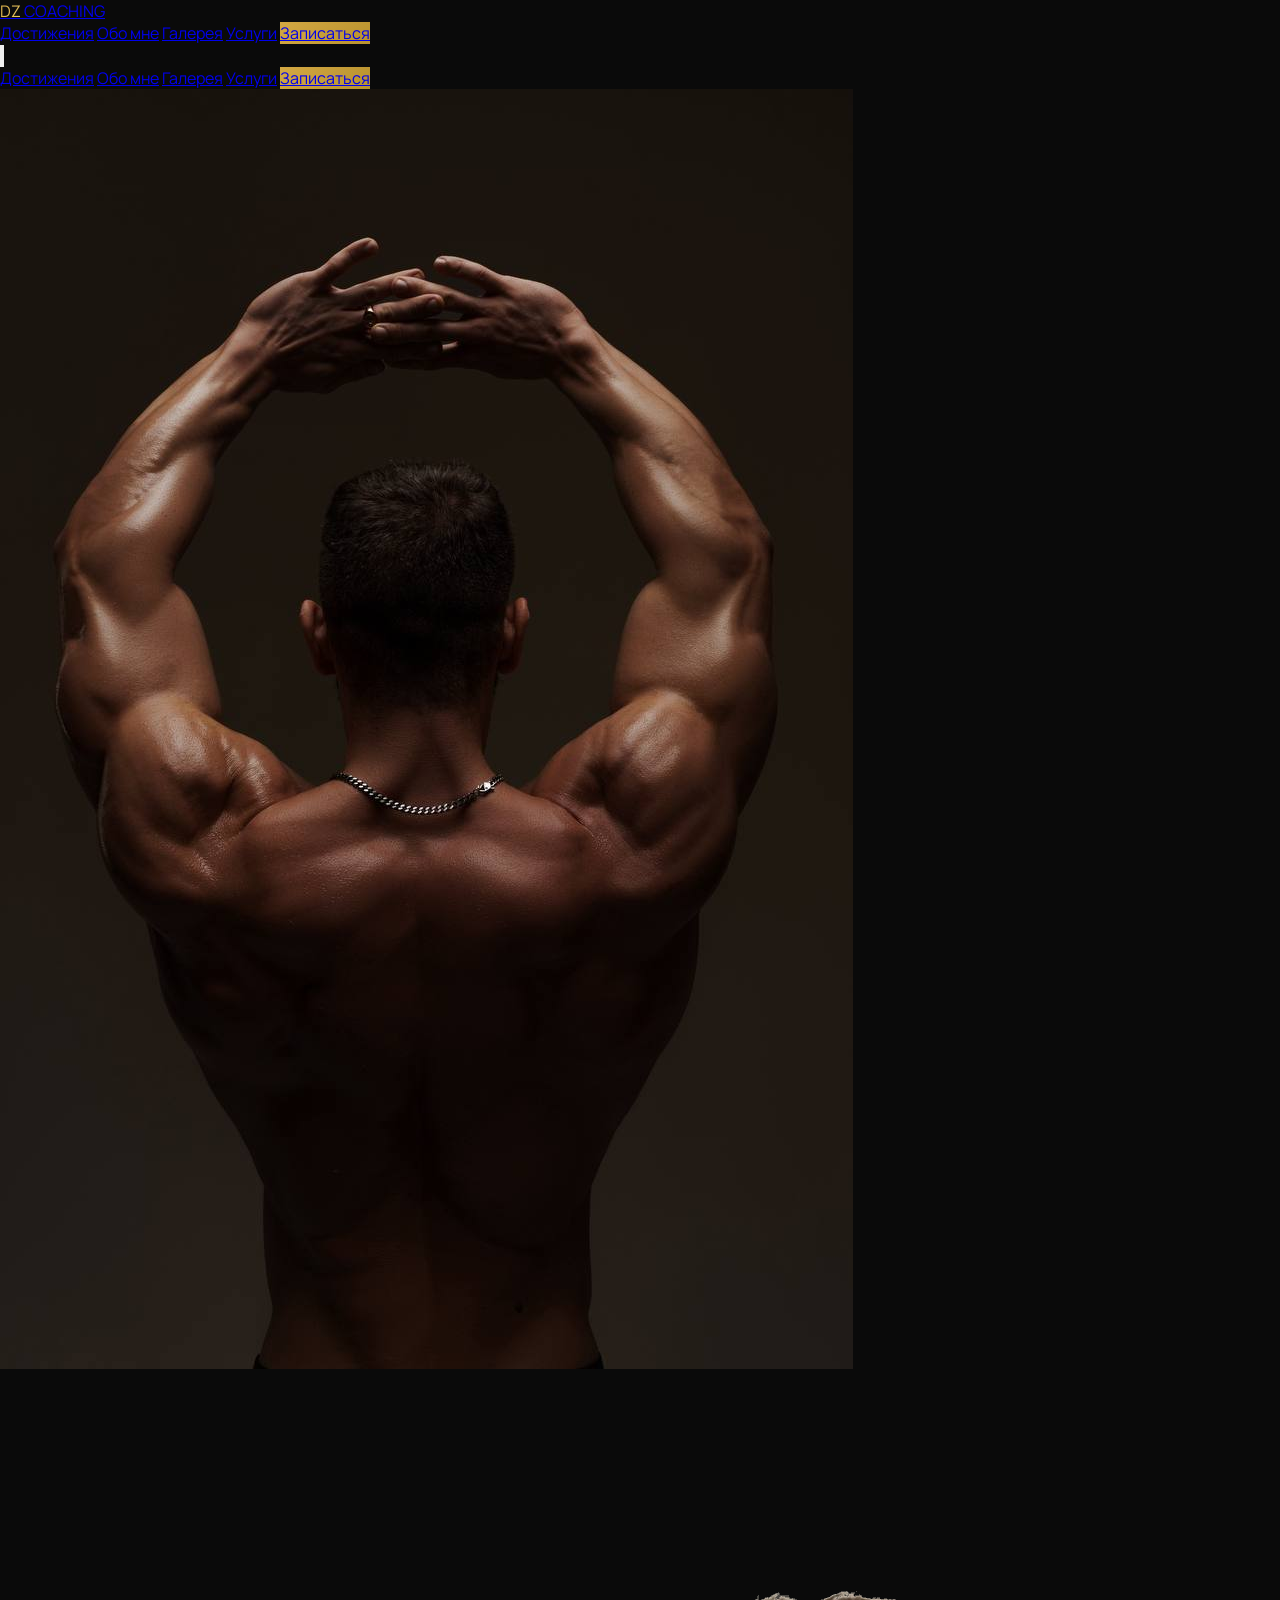
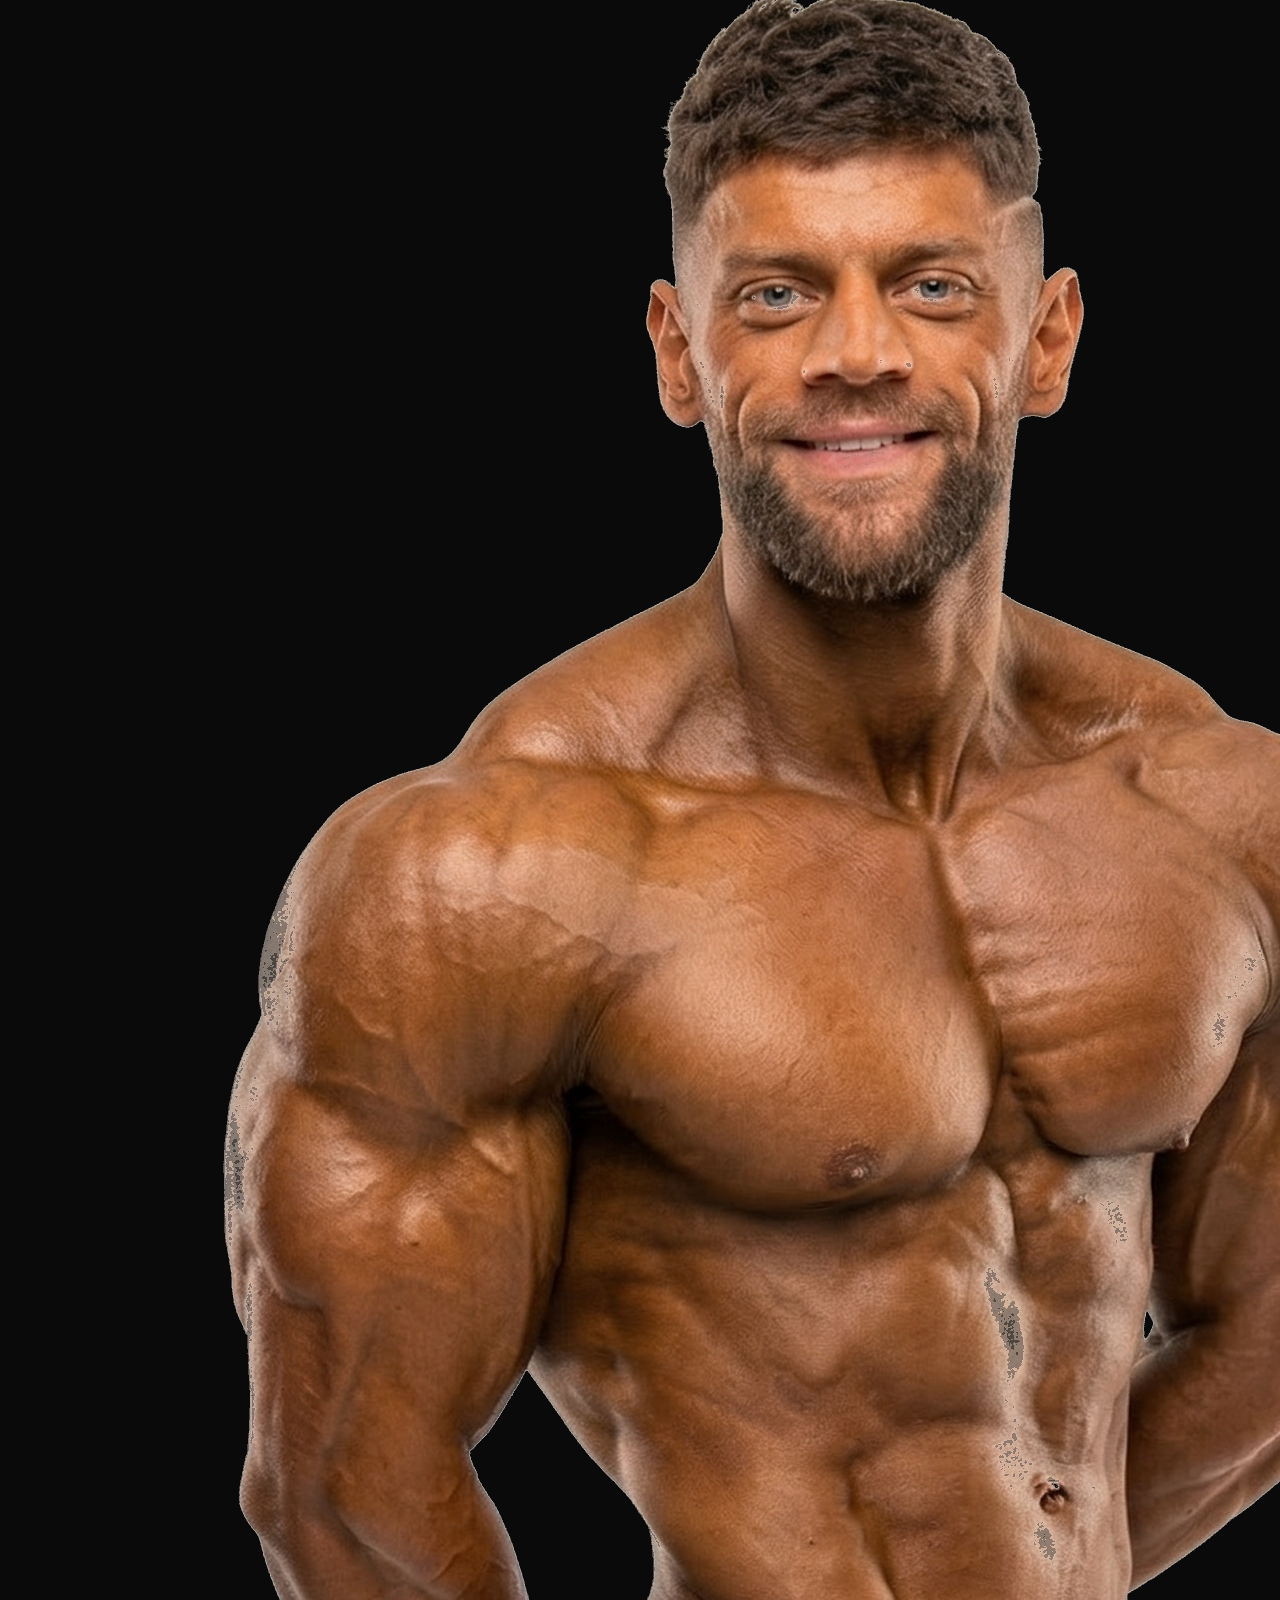
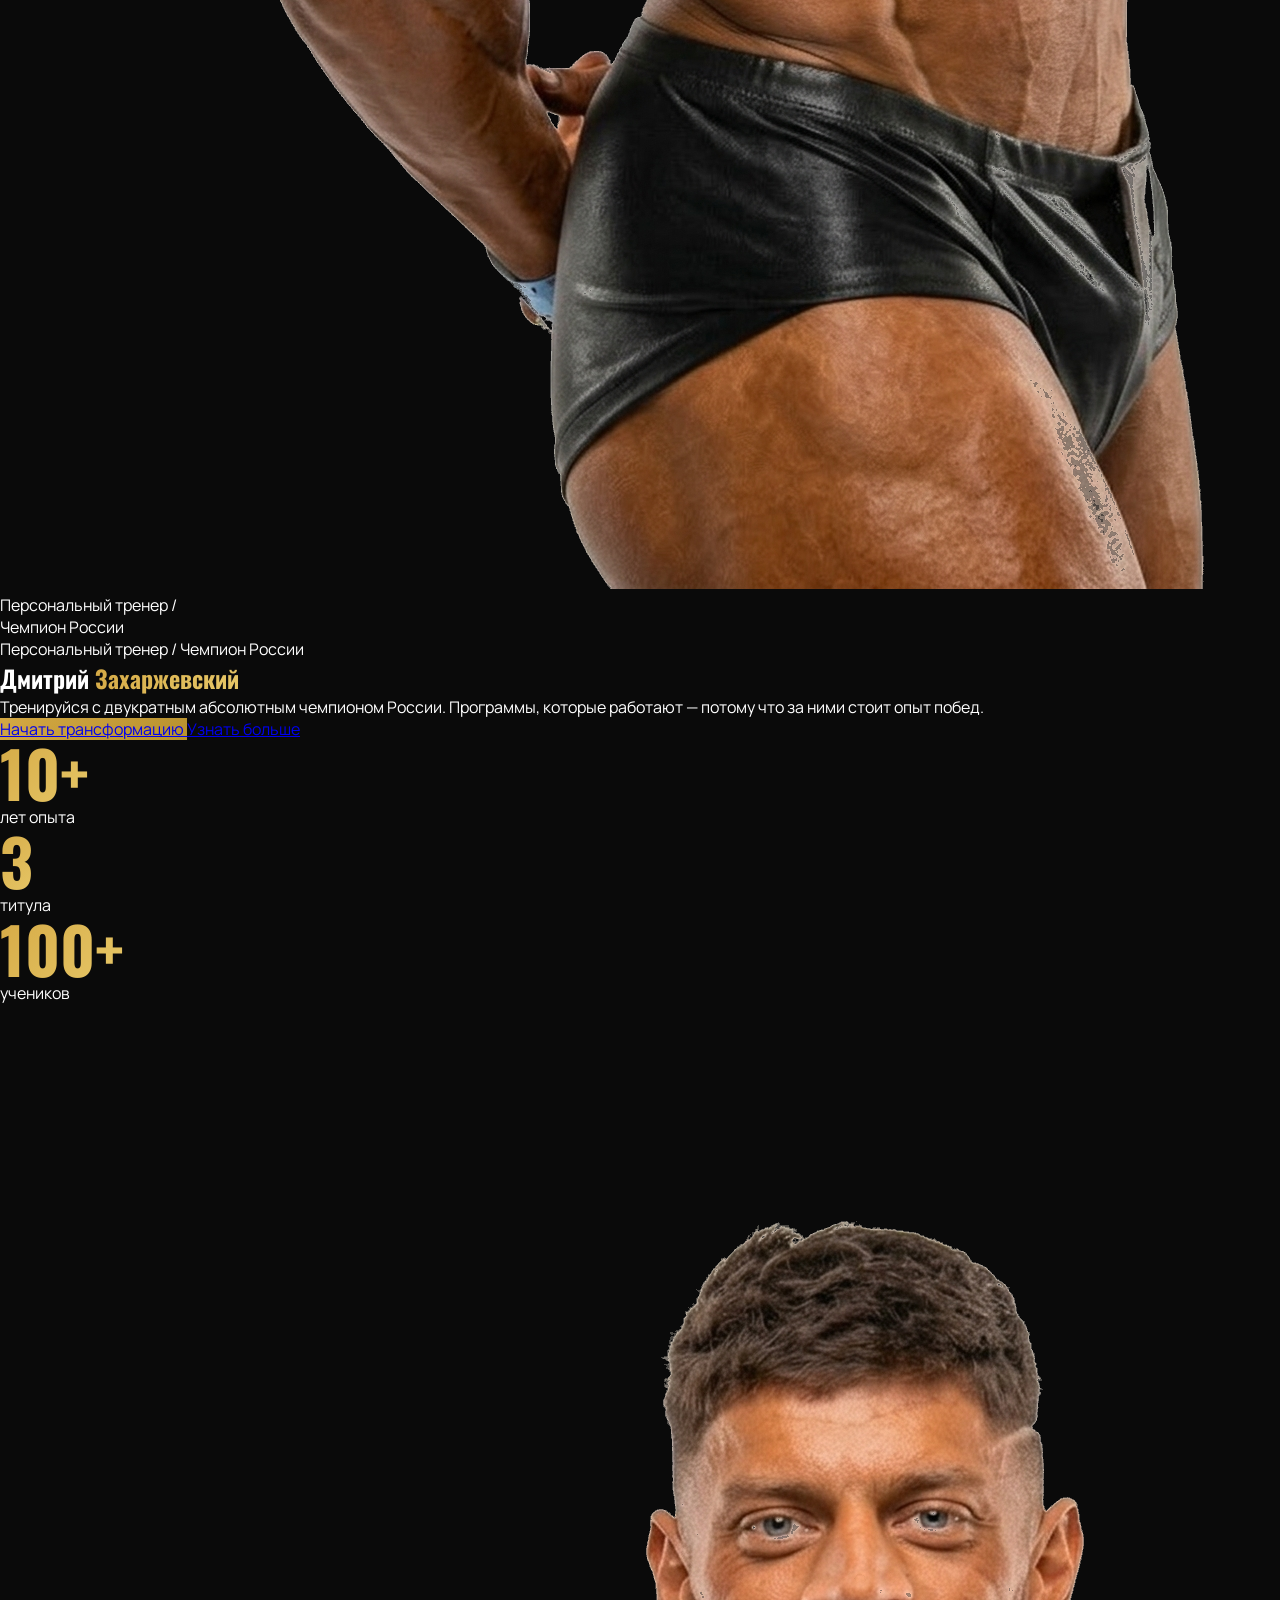
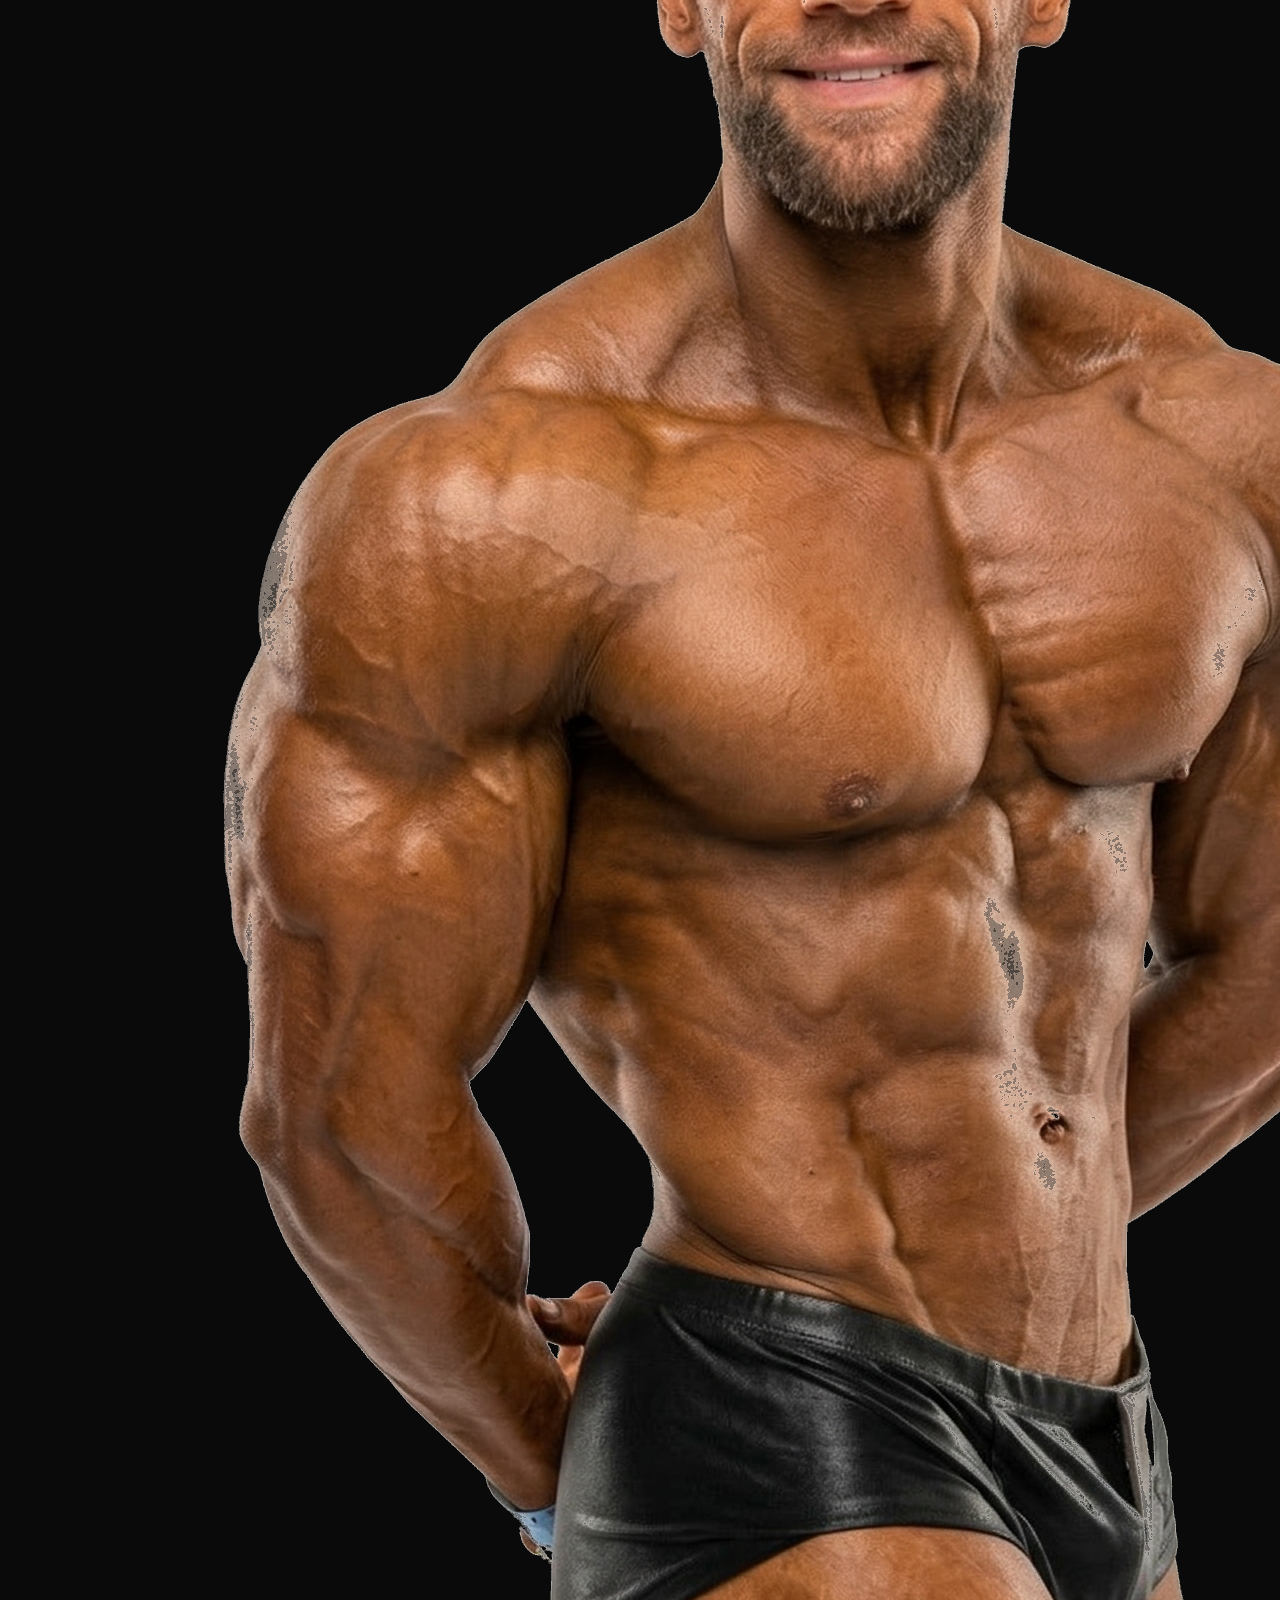
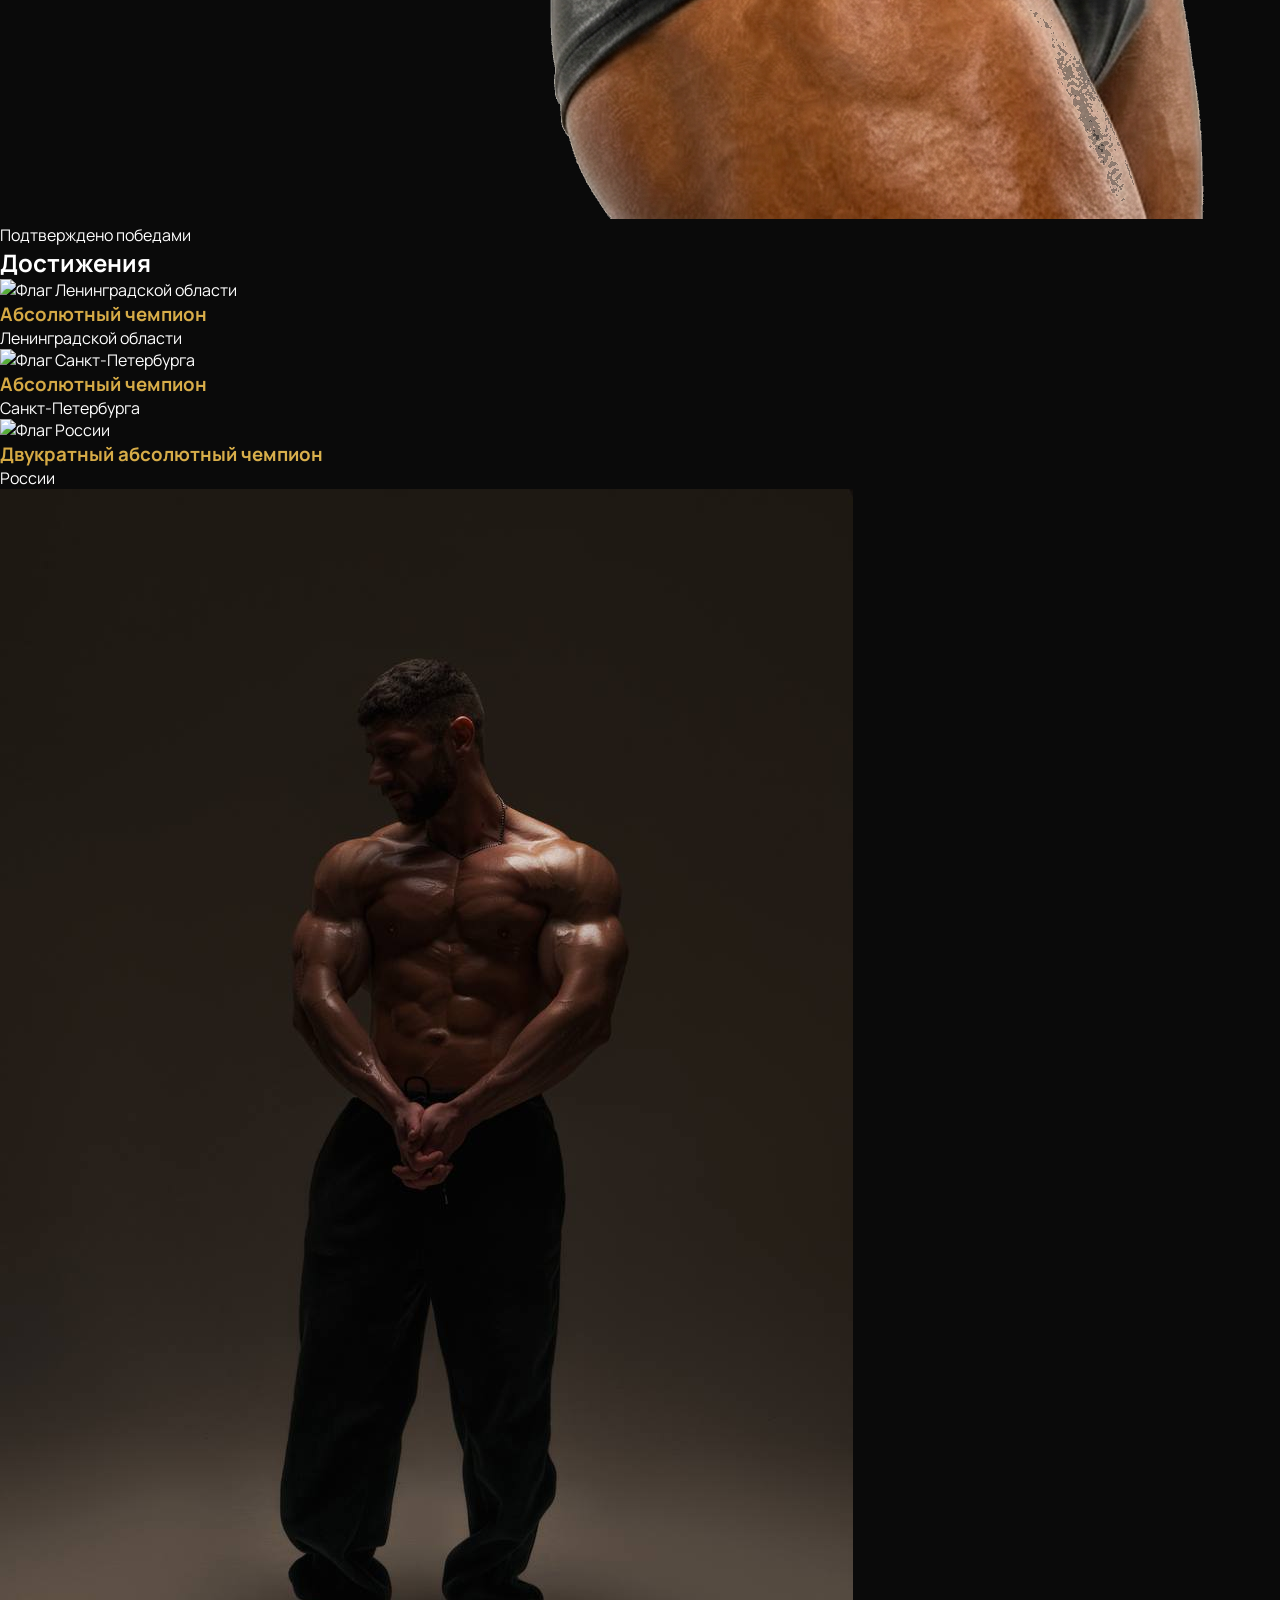
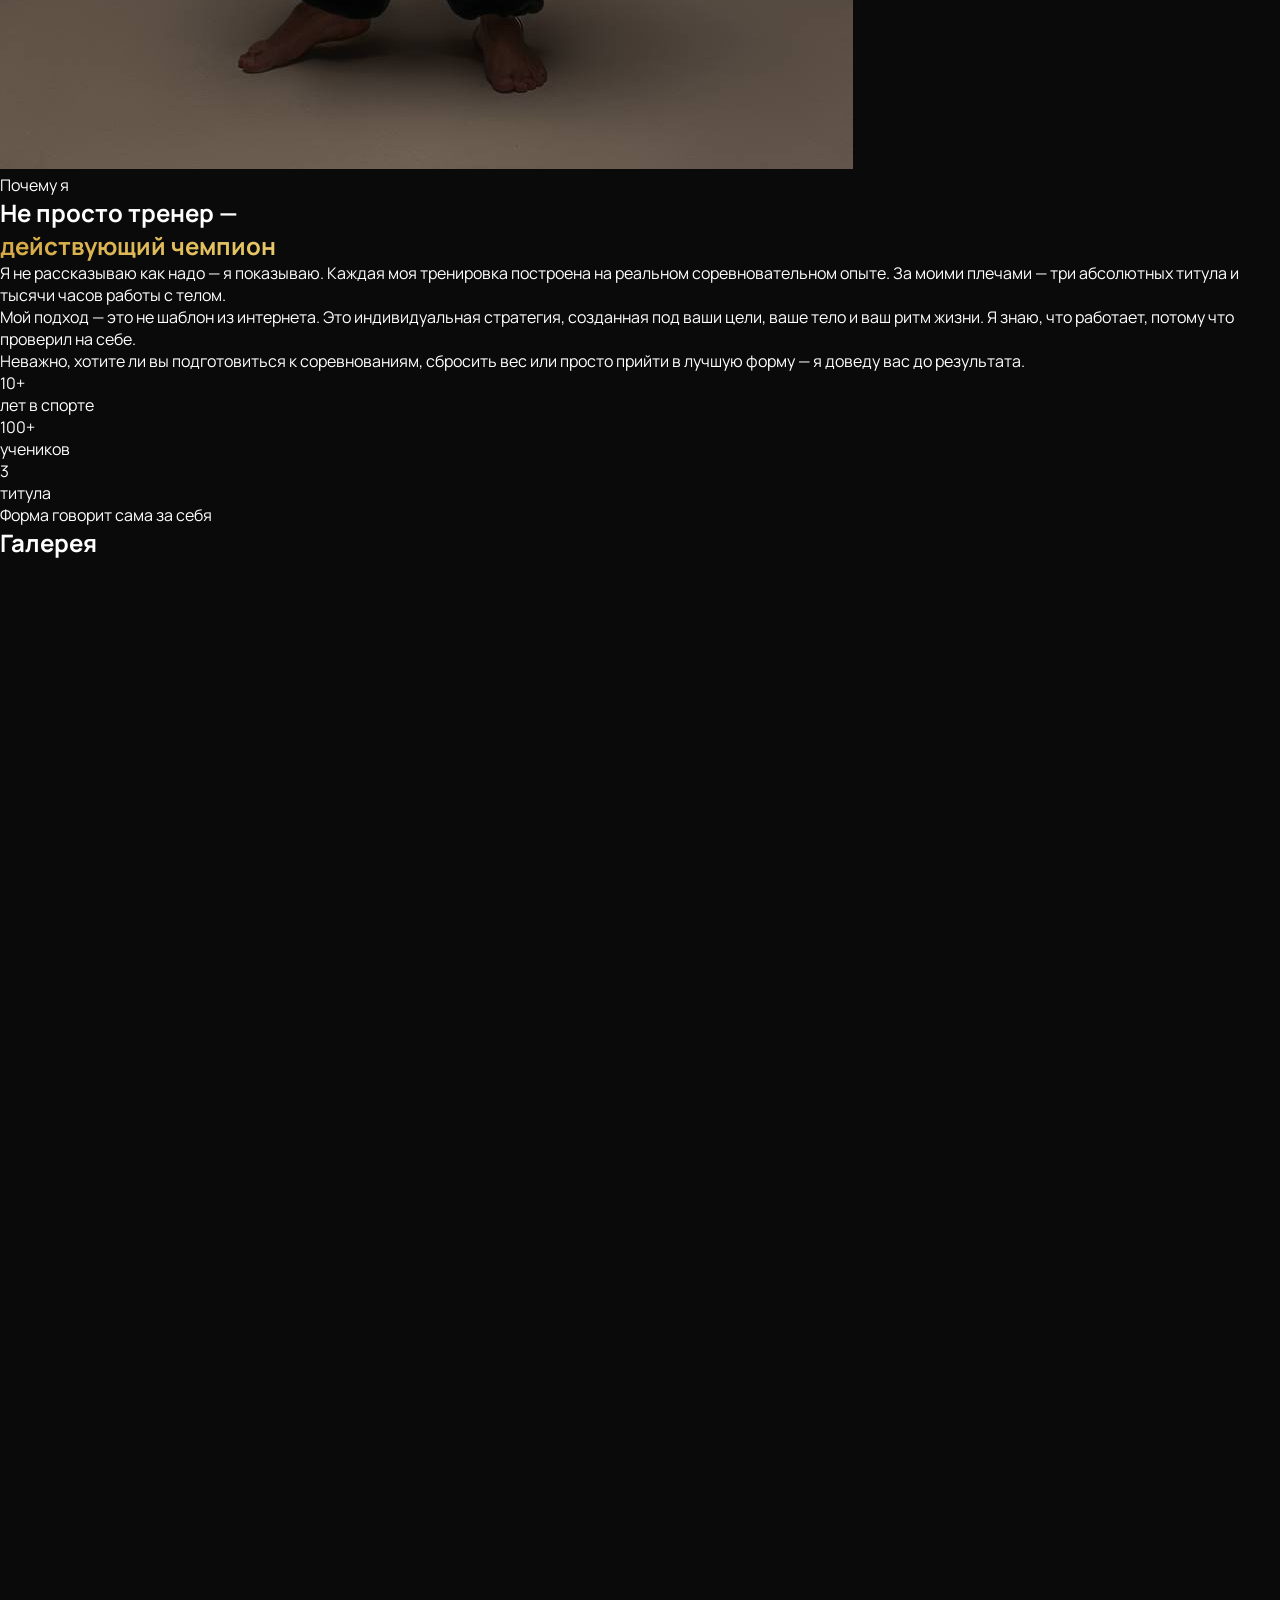
==== index.html @ f9d0aada "Initial commit" ====
<!doctype html>
<html lang="ru">
  <head>
    <meta charset="UTF-8" />
    <meta name="viewport" content="width=device-width, initial-scale=1.0" />
    <title>Дмитрий Захаржевский — Персональный тренер | Чемпион России</title>
    <meta
      name="description"
      content="Персональные тренировки с чемпионом России по бодибилдингу. Онлайн и очно в Санкт-Петербурге."
    />
    <script src="https://cdn.tailwindcss.com"></script>
    <script>
      tailwindcss.config = {
        theme: {
          extend: {
            colors: {
              gold: '#d4a843',
              'gold-light': '#e8c96a',
              'gold-dark': '#b8922e',
              dark: '#0a0a0a',
              'dark-card': '#141414',
              'dark-border': '#262626',
            },
            fontFamily: {
              hero: ['"PT Sans Narrow"', 'sans-serif'],
              heading: ['"Oswald"', 'sans-serif'],
              body: ['"Manrope"', 'sans-serif'],
            },
          },
        },
      };
    </script>
    <link rel="preconnect" href="https://fonts.googleapis.com" />
    <link rel="preconnect" href="https://fonts.gstatic.com" crossorigin />
    <link
      href="https://fonts.googleapis.com/css2?family=Manrope:wght@200..800&family=Oswald:wght@200..700&display=swap"
      rel="stylesheet"
    />
    <link rel="stylesheet" href="css/styles.css" />
  </head>
  <body>
    <!-- Navigation -->
    <nav class="fixed top-0 left-0 right-0 z-50 bg-dark/80 backdrop-blur-md border-b border-dark-border">
      <div class="max-w-7xl mx-auto px-4 sm:px-6 lg:px-8">
        <div class="flex items-center justify-between h-16 sm:h-20">
          <a href="#" class="font-heading text-xl sm:text-2xl font-bold tracking-wider">
            <span class="gold-gradient">DZ</span>
            <span class="text-white/80 text-sm sm:text-base font-body font-light hidden sm:inline">COACHING</span>
          </a>
          <div class="hidden md:flex items-center gap-8">
            <a
              href="#achievements"
              class="text-white/70 hover:text-gold transition-colors text-sm uppercase tracking-wider"
              >Достижения</a
            >
            <a href="#about" class="text-white/70 hover:text-gold transition-colors text-sm uppercase tracking-wider"
              >Обо мне</a
            >
            <a href="#gallery" class="text-white/70 hover:text-gold transition-colors text-sm uppercase tracking-wider"
              >Галерея</a
            >
            <a href="#services" class="text-white/70 hover:text-gold transition-colors text-sm uppercase tracking-wider"
              >Услуги</a
            >
            <a
              href="#contacts"
              class="btn-gold px-6 py-2.5 rounded-lg text-black font-semibold text-sm uppercase tracking-wider"
              >Записаться</a
            >
          </div>
          <button id="menu-btn" class="md:hidden text-white/80 p-2">
            <svg class="w-6 h-6" fill="none" stroke="currentColor" viewBox="0 0 24 24">
              <path stroke-linecap="round" stroke-linejoin="round" stroke-width="2" d="M4 6h16M4 12h16M4 18h16" />
            </svg>
          </button>
        </div>
      </div>
      <!-- Mobile menu -->
      <div id="mobile-menu" class="md:hidden hidden bg-dark-card border-t border-dark-border">
        <div class="px-4 py-4 space-y-3">
          <a
            href="#achievements"
            class="block text-white/70 hover:text-gold transition-colors text-sm uppercase tracking-wider py-2"
            >Достижения</a
          >
          <a
            href="#about"
            class="block text-white/70 hover:text-gold transition-colors text-sm uppercase tracking-wider py-2"
            >Обо мне</a
          >
          <a
            href="#gallery"
            class="block text-white/70 hover:text-gold transition-colors text-sm uppercase tracking-wider py-2"
            >Галерея</a
          >
          <a
            href="#services"
            class="block text-white/70 hover:text-gold transition-colors text-sm uppercase tracking-wider py-2"
            >Услуги</a
          >
          <a
            href="#contacts"
            class="btn-gold block text-center px-6 py-3 rounded-lg text-black font-semibold text-sm uppercase tracking-wider"
            >Записаться</a
          >
        </div>
      </div>
    </nav>

    <!-- Hero Section — Mobile: full-bleed photo background -->
    <section class="relative xl:min-h-screen overflow-hidden bg-dark">
      <!-- Photo background (mobile + tablet) -->
      <div class="absolute inset-0 xl:hidden">
        <img
          src="pics/photo_2026-03-12_11-19-40.jpg"
          alt=""
          class="absolute inset-x-0 top-8 sm:top-10 md:top-12 bottom-0 w-full h-[calc(100%-2rem)] sm:h-[calc(100%-2.5rem)] md:h-[calc(100%-3rem)] object-cover object-top brightness-[0.5]"
        />
        <div class="absolute inset-0 bg-gradient-to-t from-dark via-dark/60 to-transparent"></div>
      </div>
      <!-- Layout -->
      <div
        class="relative z-10 max-w-7xl mx-auto px-4 sm:px-6 lg:px-8 w-full xl:min-h-screen flex items-center xl:items-center"
      >
        <div class="grid grid-cols-1 xl:grid-cols-12 gap-8 xl:gap-4 items-center w-full pt-28 sm:pt-32 pb-8 xl:py-0">
          <!-- Text -->
          <div class="xl:col-span-7 relative z-10 hero-copy">
            <!-- Mini avatar (mobile only) -->
            <div class="xl:hidden mb-4 flex items-center gap-4 hero-reveal" style="transition-delay: 0.05s">
              <div class="w-14 h-14 flex-shrink-0 rounded-full overflow-hidden border-2 border-gold/50 bg-dark-card subtle-float">
                <img
                  src="pics/main_dmitry_nobg.png"
                  alt="Дмитрий Захаржевский"
                  class="w-full h-full object-cover object-top"
                />
              </div>
              <p class="text-gold font-heading text-xs sm:text-sm uppercase tracking-[0.16em]">
                Персональный тренер /<br class="sm:hidden" />
                <span class="sm:whitespace-nowrap">Чемпион России</span>
              </p>
            </div>
            <p
              class="text-gold font-heading text-sm md:text-base uppercase tracking-[0.16em] mb-3 sm:mb-6 hidden xl:block hero-reveal"
              style="transition-delay: 0.05s"
            >
              Персональный тренер / Чемпион России
            </p>
            <h1 class="hero-title-font uppercase leading-[0.95] mb-5 sm:mb-8 hero-reveal" style="transition-delay: 0.12s">
              <span
                class="block text-[2.05rem] sm:text-[2.7rem] md:text-[3rem] lg:text-[3.25rem] xl:text-[3.7rem] 2xl:text-[3.95rem] leading-[0.95] drop-shadow-[0_2px_10px_rgba(0,0,0,0.8)]"
                >Дмитрий</span
              >
              <span
                class="block mt-1 sm:mt-2 pt-[0.1em] gold-gradient gold-sheen text-[2.22rem] sm:text-[3.3rem] md:text-[3.6rem] lg:text-[3.9rem] xl:text-[4.45rem] 2xl:text-[4.7rem] leading-[0.95] drop-shadow-[0_2px_10px_rgba(0,0,0,0.8)]"
                >Захаржевский</span
              >
            </h1>
            <p
              class="text-white/80 text-base sm:text-lg md:text-xl leading-relaxed mb-7 sm:mb-10 max-w-lg drop-shadow-[0_1px_4px_rgba(0,0,0,0.9)] hero-reveal"
              style="transition-delay: 0.2s"
            >
              Тренируйся с двукратным абсолютным чемпионом России. Программы, которые работают — потому что за ними
              стоит опыт побед.
            </p>
            <div class="flex flex-row gap-3 sm:gap-4 hero-reveal" style="transition-delay: 0.28s">
              <a
                href="#contacts"
                class="btn-gold px-5 sm:px-8 py-3.5 sm:py-4 rounded-lg text-black font-bold text-xs sm:text-base uppercase tracking-wider text-center"
              >
                Начать трансформацию
              </a>
              <a
                href="#about"
                class="border border-white/30 hover:border-gold/50 px-5 sm:px-8 py-3.5 sm:py-4 rounded-lg text-white hover:text-white font-medium text-xs sm:text-base uppercase tracking-wider transition-all text-center backdrop-blur-md bg-white/5"
              >
                Узнать больше
              </a>
            </div>
            <div class="mt-8 sm:mt-14 flex items-center justify-center xl:justify-start gap-5 sm:gap-10 hero-reveal" style="transition-delay: 0.36s">
              <div class="text-center">
                <span class="achievement-number gold-gradient" data-countup="10" data-suffix="+">10+</span>
                <p class="text-white/50 text-[10px] sm:text-xs uppercase tracking-wider mt-1">лет опыта</p>
              </div>
              <div class="w-px h-10 sm:h-12 bg-white/20"></div>
              <div class="text-center">
                <span class="achievement-number gold-gradient" data-countup="3">3</span>
                <p class="text-white/50 text-[10px] sm:text-xs uppercase tracking-wider mt-1">титула</p>
              </div>
              <div class="w-px h-10 sm:h-12 bg-white/20"></div>
              <div class="text-center">
                <span class="achievement-number gold-gradient" data-countup="100" data-suffix="+">100+</span>
                <p class="text-white/50 text-[10px] sm:text-xs uppercase tracking-wider mt-1">учеников</p>
              </div>
            </div>
          </div>
          <!-- Photo (desktop xl+) -->
          <div class="hidden xl:flex xl:col-span-5 justify-end relative hero-reveal" style="transition-delay: 0.16s">
            <div class="relative">
              <div
                class="absolute -inset-10 bg-gradient-to-t from-gold/15 via-gold/5 to-transparent rounded-full blur-[80px] hero-glow"
              ></div>
              <img
                src="pics/main_dmitry_nobg.png"
                alt="Дмитрий Захаржевский"
                class="relative z-10 h-[85vh] w-auto object-contain drop-shadow-[0_0_60px_rgba(212,168,67,0.2)] subtle-float"
              />
              <div class="absolute bottom-0 left-0 right-0 h-40 bg-gradient-to-t from-dark to-transparent z-20"></div>
            </div>
          </div>
        </div>
      </div>
    </section>

    <!-- Achievements -->
    <section id="achievements" class="py-12 sm:py-20 bg-dark relative overflow-hidden">
      <div class="absolute inset-0 opacity-5">
        <div
          class="absolute top-1/2 left-1/2 -translate-x-1/2 -translate-y-1/2 w-[600px] h-[600px] rounded-full bg-gold blur-[200px]"
        ></div>
      </div>
      <div class="max-w-7xl mx-auto px-4 sm:px-6 lg:px-8 relative">
        <div class="text-center mb-10 sm:mb-16 fade-in">
          <p class="text-gold font-heading text-sm uppercase tracking-[0.3em] mb-3">Подтверждено победами</p>
          <h2 class="font-heading text-3xl sm:text-4xl md:text-5xl font-bold uppercase">Достижения</h2>
        </div>
        <div class="grid grid-cols-1 md:grid-cols-3 gap-6 sm:gap-8">
          <!-- Achievement 1 -->
          <div class="card-hover fade-in bg-dark-card border border-dark-border rounded-2xl p-8 sm:p-10 text-center">
            <div class="w-16 h-16 mx-auto mb-6 rounded-2xl bg-gold/10 flex items-center justify-center">
              <img
                src="https://commons.wikimedia.org/wiki/Special:Redirect/file/Flag%20of%20Leningrad%20Oblast.svg"
                alt="Флаг Ленинградской области"
                class="w-11 h-8 object-cover rounded-sm shadow-[0_6px_18px_rgba(0,0,0,0.25)]"
              />
            </div>
            <h3 class="font-heading text-xl sm:text-2xl font-bold uppercase mb-3 gold-gradient">Абсолютный чемпион</h3>
            <p class="text-white/60 text-lg">Ленинградской области</p>
          </div>
          <!-- Achievement 2 -->
          <div
            class="card-hover fade-in bg-dark-card border border-dark-border rounded-2xl p-8 sm:p-10 text-center"
            style="transition-delay: 0.1s"
          >
            <div class="w-16 h-16 mx-auto mb-6 rounded-2xl bg-gold/10 flex items-center justify-center">
              <img
                src="https://commons.wikimedia.org/wiki/Special:Redirect/file/Flag%20of%20Saint%20Petersburg%20%28large%29.svg"
                alt="Флаг Санкт-Петербурга"
                class="w-11 h-8 object-cover rounded-sm shadow-[0_6px_18px_rgba(0,0,0,0.25)]"
              />
            </div>
            <h3 class="font-heading text-xl sm:text-2xl font-bold uppercase mb-3 gold-gradient">Абсолютный чемпион</h3>
            <p class="text-white/60 text-lg">Санкт-Петербурга</p>
          </div>
          <!-- Achievement 3 -->
          <div
            class="card-hover fade-in bg-dark-card border border-dark-border rounded-2xl p-8 sm:p-10 text-center"
            style="transition-delay: 0.2s"
          >
            <div class="w-16 h-16 mx-auto mb-6 rounded-2xl bg-gold/10 flex items-center justify-center">
              <img
                src="https://commons.wikimedia.org/wiki/Special:Redirect/file/Flag%20of%20Russia.svg"
                alt="Флаг России"
                class="w-11 h-8 object-cover rounded-sm shadow-[0_6px_18px_rgba(0,0,0,0.25)]"
              />
            </div>
            <h3 class="font-heading text-xl sm:text-2xl font-bold uppercase mb-3 gold-gradient">
              Двукратный абсолютный чемпион
            </h3>
            <p class="text-white/60 text-lg">России</p>
          </div>
        </div>
      </div>
    </section>

    <!-- About Section -->
    <section id="about" class="py-12 sm:py-20 bg-dark-card">
      <div class="max-w-7xl mx-auto px-4 sm:px-6 lg:px-8">
        <div class="grid grid-cols-1 lg:grid-cols-2 gap-12 lg:gap-20 items-center">
          <div class="fade-in">
            <div class="relative rounded-2xl overflow-hidden">
              <img
                src="pics/photo_2026-03-12_11-19-44.jpg"
                alt="Дмитрий Захаржевский"
                class="w-full h-[350px] sm:h-[450px] lg:h-[600px] object-cover object-top"
              />
              <div class="absolute inset-0 bg-gradient-to-t from-dark-card/80 to-transparent"></div>
            </div>
          </div>
          <div class="fade-in">
            <p class="text-gold font-heading text-sm uppercase tracking-[0.3em] mb-3">Почему я</p>
            <h2 class="font-heading text-3xl sm:text-4xl font-bold uppercase mb-6">
              Не просто тренер —<br /><span class="gold-gradient">действующий чемпион</span>
            </h2>
            <div class="space-y-5 text-white/70 text-base sm:text-lg leading-relaxed">
              <p>
                Я не рассказываю как надо — я показываю. Каждая моя тренировка построена на реальном соревновательном
                опыте. За моими плечами — три абсолютных титула и тысячи часов работы с телом.
              </p>
              <p>
                Мой подход — это не шаблон из интернета. Это индивидуальная стратегия, созданная под ваши цели, ваше
                тело и ваш ритм жизни. Я знаю, что работает, потому что проверил на себе.
              </p>
              <p>
                Неважно, хотите ли вы подготовиться к соревнованиям, сбросить вес или просто прийти в лучшую форму — я
                доведу вас до результата.
              </p>
            </div>
            <div class="mt-6 grid grid-cols-3 gap-2 sm:gap-4">
              <div class="bg-dark border border-dark-border rounded-xl px-3 py-3 text-center">
                <p class="text-gold font-bold text-lg">10+</p>
                <p class="text-white/50 text-xs uppercase tracking-wider">лет в спорте</p>
              </div>
              <div class="bg-dark border border-dark-border rounded-xl px-3 py-3 text-center">
                <p class="text-gold font-bold text-lg">100+</p>
                <p class="text-white/50 text-xs uppercase tracking-wider">учеников</p>
              </div>
              <div class="bg-dark border border-dark-border rounded-xl px-3 py-3 text-center">
                <p class="text-gold font-bold text-lg">3</p>
                <p class="text-white/50 text-xs uppercase tracking-wider">титула</p>
              </div>
            </div>
          </div>
        </div>
      </div>
    </section>

    <!-- Gallery -->
    <section id="gallery" class="py-12 sm:py-20 bg-dark">
      <div class="max-w-7xl mx-auto px-4 sm:px-6 lg:px-8">
        <div class="text-center mb-8 sm:mb-14 fade-in">
          <p class="text-gold font-heading text-sm uppercase tracking-[0.3em] mb-3">Форма говорит сама за себя</p>
          <h2 class="font-heading text-3xl sm:text-4xl md:text-5xl font-bold uppercase">Галерея</h2>
        </div>
        <!-- Mobile: swipeable slider -->
        <div class="relative fade-in">
          <div
            id="gallery-slider"
            class="flex gap-3 overflow-x-auto snap-x snap-mandatory scrollbar-hide pb-4 -mx-4 px-4 md:mx-0 md:px-0 md:grid md:grid-cols-3 md:gap-4 md:overflow-visible md:pb-0"
          >
            <div
              class="snap-center flex-shrink-0 w-[75vw] sm:w-[60vw] md:w-auto rounded-xl overflow-hidden cursor-pointer"
              onclick="openLightbox(this)"
            >
              <img
                src="pics/photo_2026-03-12_11-19-28.jpg"
                alt="Соревнования"
                class="gallery-img w-full h-[280px] sm:h-[320px] md:h-[360px] object-cover object-top"
              />
            </div>
            <div
              class="snap-center flex-shrink-0 w-[75vw] sm:w-[60vw] md:w-auto rounded-xl overflow-hidden cursor-pointer"
              onclick="openLightbox(this)"
            >
              <img
                src="pics/photo_2026-03-12_11-19-29.jpg"
                alt="Позирование"
                class="gallery-img w-full h-[280px] sm:h-[320px] md:h-[360px] object-cover object-top"
              />
            </div>
            <div
              class="snap-center flex-shrink-0 w-[75vw] sm:w-[60vw] md:w-auto rounded-xl overflow-hidden cursor-pointer"
              onclick="openLightbox(this)"
            >
              <img
                src="pics/photo_2026-03-12_11-19-31.jpg"
                alt="Кубок России"
                class="gallery-img w-full h-[280px] sm:h-[320px] md:h-[360px] object-cover object-top"
              />
            </div>
            <div
              class="snap-center flex-shrink-0 w-[75vw] sm:w-[60vw] md:w-auto rounded-xl overflow-hidden cursor-pointer"
              onclick="openLightbox(this)"
            >
              <img
                src="pics/photo_2026-03-12_11-19-35.jpg"
                alt="Награда"
                class="gallery-img w-full h-[280px] sm:h-[320px] md:h-[360px] object-cover object-top"
              />
            </div>
            <div
              class="snap-center flex-shrink-0 w-[75vw] sm:w-[60vw] md:w-auto rounded-xl overflow-hidden cursor-pointer"
              onclick="openLightbox(this)"
            >
              <img
                src="pics/photo_2026-03-12_11-19-37.jpg"
                alt="Фотосессия"
                class="gallery-img w-full h-[280px] sm:h-[320px] md:h-[360px] object-cover"
              />
            </div>
            <div
              class="snap-center flex-shrink-0 w-[75vw] sm:w-[60vw] md:w-auto rounded-xl overflow-hidden cursor-pointer"
              onclick="openLightbox(this)"
            >
              <img
                src="pics/photo_2026-03-12_11-19-40.jpg"
                alt="Фотосессия"
                class="gallery-img w-full h-[280px] sm:h-[320px] md:h-[360px] object-cover"
              />
            </div>
          </div>
          <!-- Scroll dots (mobile only) -->
          <div class="flex justify-center gap-2 mt-4 md:hidden" id="gallery-dots"></div>
        </div>
      </div>
    </section>

    <!-- Services -->
    <section id="services" class="py-12 sm:py-20 bg-dark-card">
      <div class="max-w-7xl mx-auto px-4 sm:px-6 lg:px-8">
        <div class="text-center mb-14 sm:mb-20 fade-in">
          <p class="text-gold font-heading text-sm uppercase tracking-[0.3em] mb-3">Выберите свой формат</p>
          <h2 class="font-heading text-3xl sm:text-4xl md:text-5xl font-bold uppercase">Тренировки</h2>
        </div>
        <div class="grid grid-cols-1 md:grid-cols-2 gap-6 sm:gap-8 max-w-4xl mx-auto">
          <!-- Online -->
          <div
            class="fade-in bg-dark-card border border-dark-border rounded-2xl p-8 sm:p-10 relative overflow-hidden flex flex-col"
          >
            <div class="absolute top-0 right-0 w-32 h-32 bg-gold/5 rounded-full -translate-y-1/2 translate-x-1/2"></div>
            <div class="relative flex flex-col flex-1">
              <div class="flex items-center gap-4 mb-6">
                <div class="w-12 h-12 rounded-xl bg-gold/10 flex items-center justify-center flex-shrink-0">
                  <svg class="w-6 h-6 text-gold" fill="none" stroke="currentColor" viewBox="0 0 24 24">
                    <path
                      stroke-linecap="round"
                      stroke-linejoin="round"
                      stroke-width="1.5"
                      d="M9.75 17L9 20l-1 1h8l-1-1-.75-3M3 13h18M5 17h14a2 2 0 002-2V5a2 2 0 00-2-2H5a2 2 0 00-2 2v10a2 2 0 002 2z"
                    />
                  </svg>
                </div>
                <h3 class="font-heading text-2xl sm:text-3xl font-bold uppercase">Онлайн</h3>
              </div>
              <ul class="space-y-3 text-white/60 mb-8">
                <li class="flex items-start gap-3">
                  <svg class="w-5 h-5 text-gold flex-shrink-0 mt-0.5" fill="currentColor" viewBox="0 0 20 20">
                    <path
                      fill-rule="evenodd"
                      d="M16.707 5.293a1 1 0 010 1.414l-8 8a1 1 0 01-1.414 0l-4-4a1 1 0 011.414-1.414L8 12.586l7.293-7.293a1 1 0 011.414 0z"
                      clip-rule="evenodd"
                    />
                  </svg>
                  Индивидуальная программа тренировок
                </li>
                <li class="flex items-start gap-3">
                  <svg class="w-5 h-5 text-gold flex-shrink-0 mt-0.5" fill="currentColor" viewBox="0 0 20 20">
                    <path
                      fill-rule="evenodd"
                      d="M16.707 5.293a1 1 0 010 1.414l-8 8a1 1 0 01-1.414 0l-4-4a1 1 0 011.414-1.414L8 12.586l7.293-7.293a1 1 0 011.414 0z"
                      clip-rule="evenodd"
                    />
                  </svg>
                  План питания под ваши цели
                </li>
                <li class="flex items-start gap-3">
                  <svg class="w-5 h-5 text-gold flex-shrink-0 mt-0.5" fill="currentColor" viewBox="0 0 20 20">
                    <path
                      fill-rule="evenodd"
                      d="M16.707 5.293a1 1 0 010 1.414l-8 8a1 1 0 01-1.414 0l-4-4a1 1 0 011.414-1.414L8 12.586l7.293-7.293a1 1 0 011.414 0z"
                      clip-rule="evenodd"
                    />
                  </svg>
                  Видео-разборы техники
                </li>
                <li class="flex items-start gap-3">
                  <svg class="w-5 h-5 text-gold flex-shrink-0 mt-0.5" fill="currentColor" viewBox="0 0 20 20">
                    <path
                      fill-rule="evenodd"
                      d="M16.707 5.293a1 1 0 010 1.414l-8 8a1 1 0 01-1.414 0l-4-4a1 1 0 011.414-1.414L8 12.586l7.293-7.293a1 1 0 011.414 0z"
                      clip-rule="evenodd"
                    />
                  </svg>
                  Еженедельная корректировка
                </li>
                <li class="flex items-start gap-3">
                  <svg class="w-5 h-5 text-gold flex-shrink-0 mt-0.5" fill="currentColor" viewBox="0 0 20 20">
                    <path
                      fill-rule="evenodd"
                      d="M16.707 5.293a1 1 0 010 1.414l-8 8a1 1 0 01-1.414 0l-4-4a1 1 0 011.414-1.414L8 12.586l7.293-7.293a1 1 0 011.414 0z"
                      clip-rule="evenodd"
                    />
                  </svg>
                  Связь с тренером 24/7
                </li>
              </ul>
              <div class="mt-auto">
                <p class="text-white/40 text-sm mb-6">Из любой точки мира</p>
                <a
                  href="#contacts"
                  class="btn-gold block text-center px-6 py-3.5 rounded-lg text-black font-bold text-sm uppercase tracking-wider"
                  >Записаться</a
                >
              </div>
            </div>
          </div>
          <!-- Offline -->
          <div
            class="fade-in bg-dark-card border border-gold/40 rounded-2xl p-8 sm:p-10 relative overflow-hidden flex flex-col"
            style="transition-delay: 0.1s"
          >
            <div
              class="absolute top-4 right-4 bg-gold text-black text-xs font-bold uppercase tracking-wider px-3 py-1 rounded-full"
            >
              Популярно
            </div>
            <div class="absolute top-0 right-0 w-32 h-32 bg-gold/5 rounded-full -translate-y-1/2 translate-x-1/2"></div>
            <div class="relative flex flex-col flex-1">
              <div class="flex items-center gap-4 mb-6">
                <div class="w-12 h-12 rounded-xl bg-gold/10 flex items-center justify-center flex-shrink-0">
                  <svg class="w-6 h-6 text-gold" fill="none" stroke="currentColor" viewBox="0 0 24 24">
                    <path
                      stroke-linecap="round"
                      stroke-linejoin="round"
                      stroke-width="1.5"
                      d="M17.657 16.657L13.414 20.9a1.998 1.998 0 01-2.827 0l-4.244-4.243a8 8 0 1111.314 0z"
                    />
                    <path
                      stroke-linecap="round"
                      stroke-linejoin="round"
                      stroke-width="1.5"
                      d="M15 11a3 3 0 11-6 0 3 3 0 016 0z"
                    />
                  </svg>
                </div>
                <h3 class="font-heading text-2xl sm:text-3xl font-bold uppercase">Очно</h3>
              </div>
              <ul class="space-y-3 text-white/60 mb-8">
                <li class="flex items-start gap-3">
                  <svg class="w-5 h-5 text-gold flex-shrink-0 mt-0.5" fill="currentColor" viewBox="0 0 20 20">
                    <path
                      fill-rule="evenodd"
                      d="M16.707 5.293a1 1 0 010 1.414l-8 8a1 1 0 01-1.414 0l-4-4a1 1 0 011.414-1.414L8 12.586l7.293-7.293a1 1 0 011.414 0z"
                      clip-rule="evenodd"
                    />
                  </svg>
                  Персональная тренировка 1 на 1
                </li>
                <li class="flex items-start gap-3">
                  <svg class="w-5 h-5 text-gold flex-shrink-0 mt-0.5" fill="currentColor" viewBox="0 0 20 20">
                    <path
                      fill-rule="evenodd"
                      d="M16.707 5.293a1 1 0 010 1.414l-8 8a1 1 0 01-1.414 0l-4-4a1 1 0 011.414-1.414L8 12.586l7.293-7.293a1 1 0 011.414 0z"
                      clip-rule="evenodd"
                    />
                  </svg>
                  Постановка техники в реальном времени
                </li>
                <li class="flex items-start gap-3">
                  <svg class="w-5 h-5 text-gold flex-shrink-0 mt-0.5" fill="currentColor" viewBox="0 0 20 20">
                    <path
                      fill-rule="evenodd"
                      d="M16.707 5.293a1 1 0 010 1.414l-8 8a1 1 0 01-1.414 0l-4-4a1 1 0 011.414-1.414L8 12.586l7.293-7.293a1 1 0 011.414 0z"
                      clip-rule="evenodd"
                    />
                  </svg>
                  Программа питания и добавок
                </li>
                <li class="flex items-start gap-3">
                  <svg class="w-5 h-5 text-gold flex-shrink-0 mt-0.5" fill="currentColor" viewBox="0 0 20 20">
                    <path
                      fill-rule="evenodd"
                      d="M16.707 5.293a1 1 0 010 1.414l-8 8a1 1 0 01-1.414 0l-4-4a1 1 0 011.414-1.414L8 12.586l7.293-7.293a1 1 0 011.414 0z"
                      clip-rule="evenodd"
                    />
                  </svg>
                  Контроль прогресса и замеры
                </li>
                <li class="flex items-start gap-3">
                  <svg class="w-5 h-5 text-gold flex-shrink-0 mt-0.5" fill="currentColor" viewBox="0 0 20 20">
                    <path
                      fill-rule="evenodd"
                      d="M16.707 5.293a1 1 0 010 1.414l-8 8a1 1 0 01-1.414 0l-4-4a1 1 0 011.414-1.414L8 12.586l7.293-7.293a1 1 0 011.414 0z"
                      clip-rule="evenodd"
                    />
                  </svg>
                  Максимальная мотивация и результат
                </li>
              </ul>
              <p class="text-white/40 text-sm mb-6">
                <svg class="w-4 h-4 inline text-gold mr-1" fill="none" stroke="currentColor" viewBox="0 0 24 24">
                  <path
                    stroke-linecap="round"
                    stroke-linejoin="round"
                    stroke-width="2"
                    d="M17.657 16.657L13.414 20.9a1.998 1.998 0 01-2.827 0l-4.244-4.243a8 8 0 1111.314 0z"
                  />
                  <path
                    stroke-linecap="round"
                    stroke-linejoin="round"
                    stroke-width="2"
                    d="M15 11a3 3 0 11-6 0 3 3 0 016 0z"
                  />
                </svg>
                Клуб Fitness Life на Комендантском
              </p>
              <a
                href="#contacts"
                class="btn-gold block text-center px-6 py-3.5 rounded-lg text-black font-bold text-sm uppercase tracking-wider"
                >Записаться</a
              >
            </div>
          </div>
        </div>
      </div>
    </section>

    <!-- How it Works -->
    <section class="py-12 sm:py-20 bg-dark">
      <div class="max-w-7xl mx-auto px-4 sm:px-6 lg:px-8">
        <div class="text-center mb-14 sm:mb-20 fade-in">
          <p class="text-gold font-heading text-sm uppercase tracking-[0.3em] mb-3">Три простых шага</p>
          <h2 class="font-heading text-3xl sm:text-4xl md:text-5xl font-bold uppercase">Как начать</h2>
        </div>
        <div class="grid grid-cols-1 md:grid-cols-3 gap-8 sm:gap-12">
          <div class="fade-in text-center">
            <div class="w-16 h-16 mx-auto mb-6 rounded-full border-2 border-gold flex items-center justify-center">
              <span class="font-heading text-2xl font-bold gold-gradient">1</span>
            </div>
            <h3 class="font-heading text-xl font-bold uppercase mb-3">Напишите мне</h3>
            <p class="text-white/60">
              Свяжитесь через Telegram или Instagram. Расскажите о своих целях и опыте тренировок.
            </p>
          </div>
          <div class="fade-in text-center" style="transition-delay: 0.1s">
            <div class="w-16 h-16 mx-auto mb-6 rounded-full border-2 border-gold flex items-center justify-center">
              <span class="font-heading text-2xl font-bold gold-gradient">2</span>
            </div>
            <h3 class="font-heading text-xl font-bold uppercase mb-3">Получите план</h3>
            <p class="text-white/60">
              Я составлю индивидуальную программу тренировок и питания под ваши цели и возможности.
            </p>
          </div>
          <div class="fade-in text-center" style="transition-delay: 0.2s">
            <div class="w-16 h-16 mx-auto mb-6 rounded-full border-2 border-gold flex items-center justify-center">
              <span class="font-heading text-2xl font-bold gold-gradient">3</span>
            </div>
            <h3 class="font-heading text-xl font-bold uppercase mb-3">Достигайте результата</h3>
            <p class="text-white/60">
              Тренируйтесь по программе с моей поддержкой. Результат — вопрос дисциплины и времени.
            </p>
          </div>
        </div>
      </div>
    </section>

    <!-- Motivation Quote -->
    <section class="py-12 sm:py-20 bg-dark relative">
      <div class="absolute inset-0 opacity-[0.18]">
        <img src="pics/photo_2026-03-12_11-19-31.jpg" alt="" class="w-full h-full object-cover" />
      </div>
      <div class="relative max-w-3xl mx-auto px-6 sm:px-8 lg:px-8 text-center fade-in">
        <div class="border-l-4 border-gold pl-6 sm:pl-10 text-left">
          <p class="font-heading text-xl sm:text-2xl md:text-4xl font-bold uppercase leading-tight mb-6 text-white">
            Твоё тело — это результат того, <span class="gold-gradient">что ты делаешь каждый день.</span> Начни делать
            правильно.
          </p>
          <p class="text-white/50 text-base sm:text-lg">— Дмитрий Захаржевский</p>
        </div>
      </div>
    </section>

    <!-- Contacts -->
    <section id="contacts" class="py-12 sm:py-20 bg-dark-card">
      <div class="max-w-7xl mx-auto px-4 sm:px-6 lg:px-8">
        <div class="max-w-2xl mx-auto text-center fade-in">
          <p class="text-gold font-heading text-sm uppercase tracking-[0.3em] mb-3">Готовы начать?</p>
          <h2 class="font-heading text-3xl sm:text-4xl md:text-5xl font-bold uppercase mb-6">Свяжитесь со мной</h2>
          <p class="text-white/60 text-lg mb-10">
            Напишите мне в удобный мессенджер — обсудим ваши цели и подберём оптимальный формат тренировок.
          </p>
          <div class="flex flex-col sm:flex-row gap-4 justify-center mb-12">
            <!-- Telegram -->
            <a
              href="https://t.me/DmytriyZakharzhevskiy"
              target="_blank"
              rel="noopener"
              class="btn-gold flex items-center justify-center gap-3 px-8 py-4 rounded-xl text-black font-bold text-base uppercase tracking-wider"
            >
              <svg class="w-6 h-6" viewBox="0 0 24 24" fill="currentColor">
                <path
                  d="M11.944 0A12 12 0 0 0 0 12a12 12 0 0 0 12 12 12 12 0 0 0 12-12A12 12 0 0 0 12 0a12 12 0 0 0-.056 0zm4.962 7.224c.1-.002.321.023.465.14a.506.506 0 0 1 .171.325c.016.093.036.306.02.472-.18 1.898-.962 6.502-1.36 8.627-.168.9-.499 1.201-.82 1.23-.696.065-1.225-.46-1.9-.902-1.056-.693-1.653-1.124-2.678-1.8-1.185-.78-.417-1.21.258-1.91.177-.184 3.247-2.977 3.307-3.23.007-.032.014-.15-.056-.212s-.174-.041-.249-.024c-.106.024-1.793 1.14-5.061 3.345-.48.33-.913.49-1.302.48-.428-.008-1.252-.241-1.865-.44-.752-.245-1.349-.374-1.297-.789.027-.216.325-.437.893-.663 3.498-1.524 5.83-2.529 6.998-3.014 3.332-1.386 4.025-1.627 4.476-1.635z"
                />
              </svg>
              Telegram
            </a>
            <!-- Instagram -->
            <a
              href="https://www.instagram.com/dmitriy_zakharzhevskiy/"
              target="_blank"
              rel="noopener"
              class="flex items-center justify-center gap-3 px-8 py-4 rounded-xl border-2 border-gold/40 text-white hover:bg-gold/10 font-bold text-base uppercase tracking-wider transition-all"
            >
              <svg class="w-6 h-6" viewBox="0 0 24 24" fill="currentColor">
                <path
                  d="M12 2.163c3.204 0 3.584.012 4.85.07 3.252.148 4.771 1.691 4.919 4.919.058 1.265.069 1.645.069 4.849 0 3.205-.012 3.584-.069 4.849-.149 3.225-1.664 4.771-4.919 4.919-1.266.058-1.644.07-4.85.07-3.204 0-3.584-.012-4.849-.07-3.26-.149-4.771-1.699-4.919-4.92-.058-1.265-.07-1.644-.07-4.849 0-3.204.013-3.583.07-4.849.149-3.227 1.664-4.771 4.919-4.919 1.266-.057 1.645-.069 4.849-.069zm0-2.163c-3.259 0-3.667.014-4.947.072-4.358.2-6.78 2.618-6.98 6.98-.059 1.281-.073 1.689-.073 4.948 0 3.259.014 3.668.072 4.948.2 4.358 2.618 6.78 6.98 6.98 1.281.058 1.689.072 4.948.072 3.259 0 3.668-.014 4.948-.072 4.354-.2 6.782-2.618 6.979-6.98.059-1.28.073-1.689.073-4.948 0-3.259-.014-3.667-.072-4.947-.196-4.354-2.617-6.78-6.979-6.98-1.281-.059-1.69-.073-4.949-.073zm0 5.838c-3.403 0-6.162 2.759-6.162 6.162s2.759 6.163 6.162 6.163 6.162-2.759 6.162-6.163c0-3.403-2.759-6.162-6.162-6.162zm0 10.162c-2.209 0-4-1.79-4-4 0-2.209 1.791-4 4-4s4 1.791 4 4c0 2.21-1.791 4-4 4zm6.406-11.845c-.796 0-1.441.645-1.441 1.44s.645 1.44 1.441 1.44c.795 0 1.439-.645 1.439-1.44s-.644-1.44-1.439-1.44z"
                />
              </svg>
              Instagram
            </a>
          </div>
          <a
            href="https://yandex.ru/maps/-/CPB2IVyd"
            target="_blank"
            rel="noopener"
            class="bg-dark border border-dark-border rounded-2xl p-6 sm:p-8 inline-block hover:border-gold/40 transition-colors"
          >
            <div class="flex items-center gap-3 text-white/50">
              <svg class="w-5 h-5 text-gold flex-shrink-0" fill="none" stroke="currentColor" viewBox="0 0 24 24">
                <path
                  stroke-linecap="round"
                  stroke-linejoin="round"
                  stroke-width="2"
                  d="M17.657 16.657L13.414 20.9a1.998 1.998 0 01-2.827 0l-4.244-4.243a8 8 0 1111.314 0z"
                />
                <path
                  stroke-linecap="round"
                  stroke-linejoin="round"
                  stroke-width="2"
                  d="M15 11a3 3 0 11-6 0 3 3 0 016 0z"
                />
              </svg>
              <span>Клуб Fitness Life на Комендантском</span>
            </div>
          </a>
        </div>
      </div>
    </section>

    <!-- Footer -->
    <footer class="py-8 bg-dark border-t border-dark-border">
      <div class="max-w-7xl mx-auto px-4 sm:px-6 lg:px-8 text-center text-white/30 text-sm">
        <p>&copy; 2026 Дмитрий Захаржевский. Все права защищены.</p>
      </div>
    </footer>

    <!-- Lightbox -->
    <div id="lightbox" class="lightbox" onclick="closeLightbox()">
      <button
        id="lb-prev"
        onclick="event.stopPropagation(); lbNav(-1)"
        class="absolute left-2 sm:left-6 top-1/2 -translate-y-1/2 z-10 w-12 h-12 flex items-center justify-center rounded-full bg-white/10 hover:bg-white/20 text-white transition-colors"
      >
        <svg class="w-6 h-6" fill="none" stroke="currentColor" viewBox="0 0 24 24">
          <path stroke-linecap="round" stroke-linejoin="round" stroke-width="2" d="M15 19l-7-7 7-7" />
        </svg>
      </button>
      <img id="lightbox-img" src="" alt="" onclick="event.stopPropagation()" />
      <button
        id="lb-next"
        onclick="event.stopPropagation(); lbNav(1)"
        class="absolute right-2 sm:right-6 top-1/2 -translate-y-1/2 z-10 w-12 h-12 flex items-center justify-center rounded-full bg-white/10 hover:bg-white/20 text-white transition-colors"
      >
        <svg class="w-6 h-6" fill="none" stroke="currentColor" viewBox="0 0 24 24">
          <path stroke-linecap="round" stroke-linejoin="round" stroke-width="2" d="M9 5l7 7-7 7" />
        </svg>
      </button>
      <button
        onclick="closeLightbox()"
        class="absolute top-4 right-4 z-10 w-10 h-10 flex items-center justify-center rounded-full bg-white/10 hover:bg-white/20 text-white transition-colors"
      >
        <svg class="w-6 h-6" fill="none" stroke="currentColor" viewBox="0 0 24 24">
          <path stroke-linecap="round" stroke-linejoin="round" stroke-width="2" d="M6 18L18 6M6 6l12 12" />
        </svg>
      </button>
      <div id="lb-counter" class="absolute bottom-4 left-1/2 -translate-x-1/2 text-white/50 text-sm"></div>
    </div>

    <script src="js/main.js"></script>
  </body>
</html>
---- css/styles.css ----
* { margin: 0; padding: 0; box-sizing: border-box; }
html { scroll-behavior: smooth; }
body { font-family: 'Manrope', sans-serif; font-optical-sizing: auto; background: #0a0a0a; color: #fff; }

.font-body,
button,
input,
textarea,
select {
    font-family: 'Manrope', sans-serif !important;
    font-optical-sizing: auto;
}

.hero-title-font {
    font-family: 'Oswald', sans-serif;
    font-optical-sizing: auto;
    font-weight: 700;
    letter-spacing: 0;
    font-style: normal;
}

.hero-reveal {
    opacity: 0;
    transform: translateY(24px);
    transition: opacity 0.8s ease, transform 0.8s cubic-bezier(0.22, 1, 0.36, 1);
}

body.is-ready .hero-reveal {
    opacity: 1;
    transform: translateY(0);
}

.subtle-float {
    animation: subtleFloat 5s ease-in-out infinite;
}

.hero-glow {
    animation: pulseGlow 4.5s ease-in-out infinite;
}

.gold-sheen {
    position: relative;
    background-size: 200% 100%;
    animation: goldSheen 6s linear infinite;
}

.hero-gradient {
    background: linear-gradient(135deg, rgba(10,10,10,0.95) 0%, rgba(10,10,10,0.7) 50%, rgba(10,10,10,0.3) 100%);
}

.gold-gradient {
    background: linear-gradient(135deg, #d4a843, #e8c96a);
    -webkit-background-clip: text;
    -webkit-text-fill-color: transparent;
    background-clip: text;
}

.card-hover {
    transition: transform 0.3s ease, box-shadow 0.3s ease;
}
.card-hover:hover {
    transform: translateY(-4px);
    box-shadow: 0 12px 40px rgba(212, 168, 67, 0.15);
}

.btn-gold {
    background: linear-gradient(135deg, #d4a843, #b8922e);
    transition: all 0.3s ease;
}
.btn-gold:hover {
    background: linear-gradient(135deg, #e8c96a, #d4a843);
    box-shadow: 0 8px 30px rgba(212, 168, 67, 0.3);
    transform: translateY(-2px);
}

.gallery-img {
    transition: transform 0.4s ease;
}
.gallery-img:hover {
    transform: scale(1.05);
}

.achievement-number {
    font-size: clamp(2.5rem, 5vw, 4rem);
    font-family: 'Oswald', sans-serif;
    font-weight: 700;
    line-height: 1;
}

.fade-in {
    opacity: 0;
    transform: translateY(30px);
    transition: opacity 0.6s ease, transform 0.6s ease;
}
.fade-in.visible {
    opacity: 1;
    transform: translateY(0);
}

@keyframes subtleFloat {
    0%, 100% { transform: translateY(0); }
    50% { transform: translateY(-10px); }
}

@keyframes pulseGlow {
    0%, 100% { opacity: 0.45; transform: scale(0.98); }
    50% { opacity: 0.8; transform: scale(1.03); }
}

@keyframes goldSheen {
    0% { background-position: 0% 50%; }
    100% { background-position: 200% 50%; }
}

@media (prefers-reduced-motion: reduce) {
    .hero-reveal,
    .subtle-float,
    .hero-glow,
    .gold-sheen,
    .fade-in {
        animation: none !important;
        transition: none !important;
        transform: none !important;
        opacity: 1 !important;
    }
}

.scrollbar-hide { -ms-overflow-style: none; scrollbar-width: none; }
.scrollbar-hide::-webkit-scrollbar { display: none; }

.lightbox {
    display: none;
    position: fixed;
    inset: 0;
    background: rgba(0,0,0,0.95);
    z-index: 100;
    align-items: center;
    justify-content: center;
    cursor: pointer;
}
.lightbox.active {
    display: flex;
}
.lightbox img {
    max-width: 90vw;
    max-height: 90vh;
    object-fit: contain;
    border-radius: 8px;
}
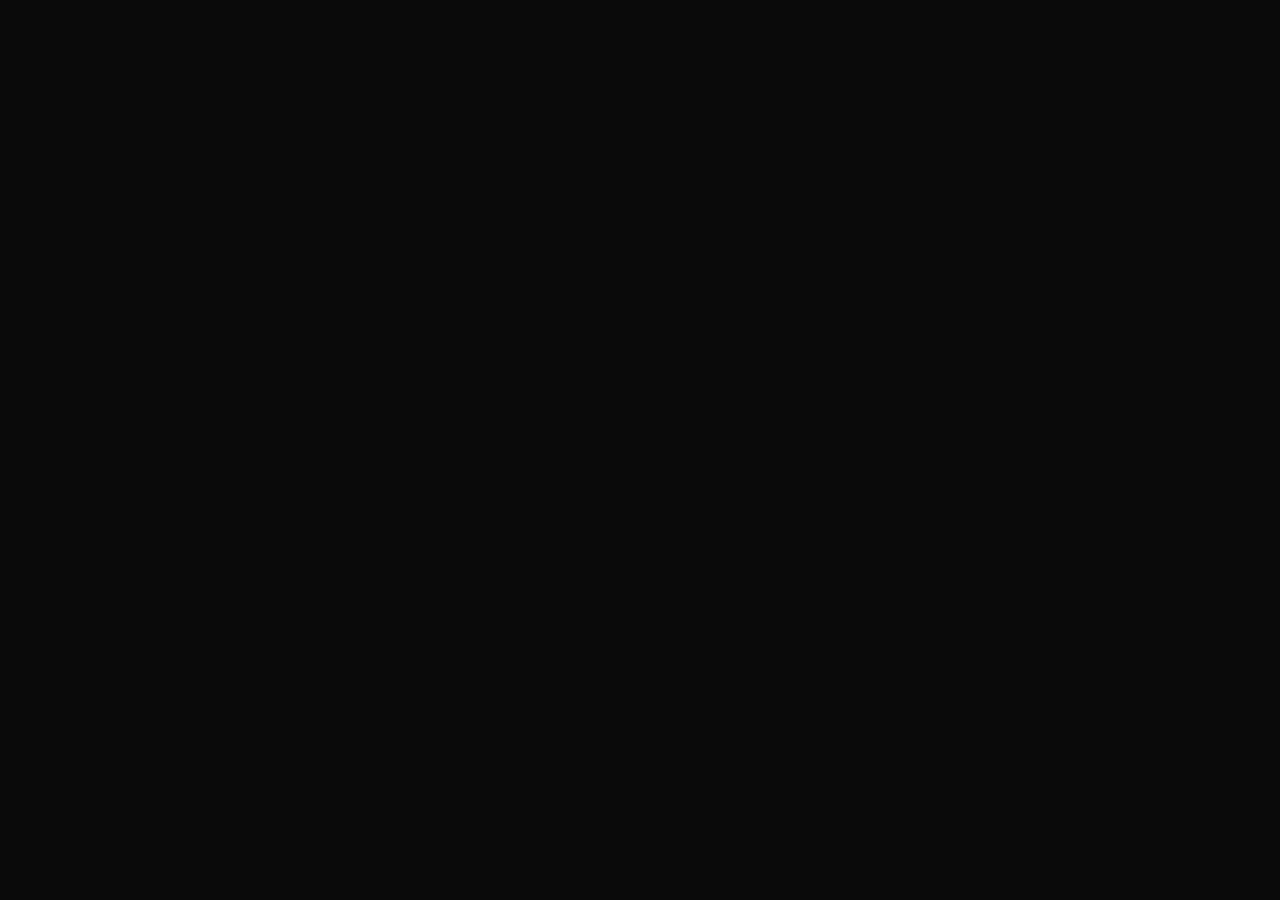
==== commit efbb4691: "Redesign landing: new hero, stories, gallery" ====
--- a/index.html
+++ b/index.html
@@ -1,770 +1,69 @@
 <!doctype html>
 <html lang="ru">
-  <head>
-    <meta charset="UTF-8" />
-    <meta name="viewport" content="width=device-width, initial-scale=1.0" />
-    <title>Дмитрий Захаржевский — Персональный тренер | Чемпион России</title>
-    <meta
-      name="description"
-      content="Персональные тренировки с чемпионом России по бодибилдингу. Онлайн и очно в Санкт-Петербурге."
-    />
-    <script src="https://cdn.tailwindcss.com"></script>
-    <script>
-      tailwindcss.config = {
-        theme: {
-          extend: {
-            colors: {
-              gold: '#d4a843',
-              'gold-light': '#e8c96a',
-              'gold-dark': '#b8922e',
-              dark: '#0a0a0a',
-              'dark-card': '#141414',
-              'dark-border': '#262626',
-            },
-            fontFamily: {
-              hero: ['"PT Sans Narrow"', 'sans-serif'],
-              heading: ['"Oswald"', 'sans-serif'],
-              body: ['"Manrope"', 'sans-serif'],
-            },
-          },
-        },
-      };
-    </script>
-    <link rel="preconnect" href="https://fonts.googleapis.com" />
-    <link rel="preconnect" href="https://fonts.gstatic.com" crossorigin />
-    <link
-      href="https://fonts.googleapis.com/css2?family=Manrope:wght@200..800&family=Oswald:wght@200..700&display=swap"
-      rel="stylesheet"
-    />
-    <link rel="stylesheet" href="css/styles.css" />
-  </head>
-  <body>
-    <!-- Navigation -->
-    <nav class="fixed top-0 left-0 right-0 z-50 bg-dark/80 backdrop-blur-md border-b border-dark-border">
-      <div class="max-w-7xl mx-auto px-4 sm:px-6 lg:px-8">
-        <div class="flex items-center justify-between h-16 sm:h-20">
-          <a href="#" class="font-heading text-xl sm:text-2xl font-bold tracking-wider">
-            <span class="gold-gradient">DZ</span>
-            <span class="text-white/80 text-sm sm:text-base font-body font-light hidden sm:inline">COACHING</span>
-          </a>
-          <div class="hidden md:flex items-center gap-8">
-            <a
-              href="#achievements"
-              class="text-white/70 hover:text-gold transition-colors text-sm uppercase tracking-wider"
-              >Достижения</a
-            >
-            <a href="#about" class="text-white/70 hover:text-gold transition-colors text-sm uppercase tracking-wider"
-              >Обо мне</a
-            >
-            <a href="#gallery" class="text-white/70 hover:text-gold transition-colors text-sm uppercase tracking-wider"
-              >Галерея</a
-            >
-            <a href="#services" class="text-white/70 hover:text-gold transition-colors text-sm uppercase tracking-wider"
-              >Услуги</a
-            >
-            <a
-              href="#contacts"
-              class="btn-gold px-6 py-2.5 rounded-lg text-black font-semibold text-sm uppercase tracking-wider"
-              >Записаться</a
-            >
-          </div>
-          <button id="menu-btn" class="md:hidden text-white/80 p-2">
-            <svg class="w-6 h-6" fill="none" stroke="currentColor" viewBox="0 0 24 24">
-              <path stroke-linecap="round" stroke-linejoin="round" stroke-width="2" d="M4 6h16M4 12h16M4 18h16" />
-            </svg>
-          </button>
-        </div>
-      </div>
-      <!-- Mobile menu -->
-      <div id="mobile-menu" class="md:hidden hidden bg-dark-card border-t border-dark-border">
-        <div class="px-4 py-4 space-y-3">
-          <a
-            href="#achievements"
-            class="block text-white/70 hover:text-gold transition-colors text-sm uppercase tracking-wider py-2"
-            >Достижения</a
-          >
-          <a
-            href="#about"
-            class="block text-white/70 hover:text-gold transition-colors text-sm uppercase tracking-wider py-2"
-            >Обо мне</a
-          >
-          <a
-            href="#gallery"
-            class="block text-white/70 hover:text-gold transition-colors text-sm uppercase tracking-wider py-2"
-            >Галерея</a
-          >
-          <a
-            href="#services"
-            class="block text-white/70 hover:text-gold transition-colors text-sm uppercase tracking-wider py-2"
-            >Услуги</a
-          >
-          <a
-            href="#contacts"
-            class="btn-gold block text-center px-6 py-3 rounded-lg text-black font-semibold text-sm uppercase tracking-wider"
-            >Записаться</a
-          >
-        </div>
-      </div>
-    </nav>
+<head>
+<meta charset="utf-8"/>
+<meta name="viewport" content="width=device-width, initial-scale=1"/>
+<title>DZ Coaching — UI Kit</title>
+<script src="https://cdn.tailwindcss.com"></script>
+<script>
+  tailwind.config = { theme: { extend: {
+    colors: { gold:'#d4a843','gold-light':'#e8c96a','gold-dark':'#b8922e', dark:'#0a0a0a','dark-card':'#141414','dark-border':'#262626' },
+    fontFamily: { heading:['Unbounded','sans-serif'], body:['Manrope','sans-serif'] }
+  }}};
+</script>
+<link rel="preconnect" href="https://fonts.googleapis.com"/>
+<link rel="preconnect" href="https://fonts.gstatic.com" crossorigin/>
+<link href="https://fonts.googleapis.com/css2?family=Manrope:wght@200..800&family=Unbounded:wght@200..700&display=swap" rel="stylesheet"/>
+<link rel="stylesheet" href="colors_and_type.css"/>
+<style>
+  body{font-family:'Manrope',sans-serif;background:#0a0a0a;color:#fff;margin:0}
+  .font-heading{font-family:'Unbounded',sans-serif}
+  .dz-ghost-btn{background:rgba(255,255,255,.05);backdrop-filter:blur(12px);border:1px solid rgba(255,255,255,.3);color:#fff;text-transform:uppercase;letter-spacing:.16em;font-weight:500;transition:all .3s ease}
+  .dz-ghost-btn:hover{border-color:rgba(212,168,67,.5)}
+  .dz-sheen{background-size:200% 100%;animation:sheen 6s linear infinite}
+  @keyframes sheen{0%{background-position:0% 50%}100%{background-position:200% 50%}}
+  .dz-float{animation:float 5s ease-in-out infinite}
+  @keyframes float{0%,100%{transform:translateY(0)}50%{transform:translateY(-10px)}}
+  .dz-hero-glow{animation:glow 4.5s ease-in-out infinite}
+  @keyframes glow{0%,100%{opacity:.45;transform:scale(.98)}50%{opacity:.8;transform:scale(1.03)}}
+  .card-hover{transition:transform .3s ease,box-shadow .3s ease}
+  .card-hover:hover{transform:translateY(-4px);box-shadow:0 12px 40px rgba(212,168,67,.15)}
+  @media (prefers-reduced-motion:reduce){*{animation:none!important;transition:none!important}}
+</style>
+</head>
+<body>
+<div id="app"></div>
 
-    <!-- Hero Section — Mobile: full-bleed photo background -->
-    <section class="relative xl:min-h-screen overflow-hidden bg-dark">
-      <!-- Photo background (mobile + tablet) -->
-      <div class="absolute inset-0 xl:hidden">
-        <img
-          src="pics/photo_2026-03-12_11-19-40.jpg"
-          alt=""
-          class="absolute inset-x-0 top-8 sm:top-10 md:top-12 bottom-0 w-full h-[calc(100%-2rem)] sm:h-[calc(100%-2.5rem)] md:h-[calc(100%-3rem)] object-cover object-top brightness-[0.5]"
-        />
-        <div class="absolute inset-0 bg-gradient-to-t from-dark via-dark/60 to-transparent"></div>
-      </div>
-      <!-- Layout -->
-      <div
-        class="relative z-10 max-w-7xl mx-auto px-4 sm:px-6 lg:px-8 w-full xl:min-h-screen flex items-center xl:items-center"
-      >
-        <div class="grid grid-cols-1 xl:grid-cols-12 gap-8 xl:gap-4 items-center w-full pt-28 sm:pt-32 pb-8 xl:py-0">
-          <!-- Text -->
-          <div class="xl:col-span-7 relative z-10 hero-copy">
-            <!-- Mini avatar (mobile only) -->
-            <div class="xl:hidden mb-4 flex items-center gap-4 hero-reveal" style="transition-delay: 0.05s">
-              <div class="w-14 h-14 flex-shrink-0 rounded-full overflow-hidden border-2 border-gold/50 bg-dark-card subtle-float">
-                <img
-                  src="pics/main_dmitry_nobg.png"
-                  alt="Дмитрий Захаржевский"
-                  class="w-full h-full object-cover object-top"
-                />
-              </div>
-              <p class="text-gold font-heading text-xs sm:text-sm uppercase tracking-[0.16em]">
-                Персональный тренер /<br class="sm:hidden" />
-                <span class="sm:whitespace-nowrap">Чемпион России</span>
-              </p>
-            </div>
-            <p
-              class="text-gold font-heading text-sm md:text-base uppercase tracking-[0.16em] mb-3 sm:mb-6 hidden xl:block hero-reveal"
-              style="transition-delay: 0.05s"
-            >
-              Персональный тренер / Чемпион России
-            </p>
-            <h1 class="hero-title-font uppercase leading-[0.95] mb-5 sm:mb-8 hero-reveal" style="transition-delay: 0.12s">
-              <span
-                class="block text-[2.05rem] sm:text-[2.7rem] md:text-[3rem] lg:text-[3.25rem] xl:text-[3.7rem] 2xl:text-[3.95rem] leading-[0.95] drop-shadow-[0_2px_10px_rgba(0,0,0,0.8)]"
-                >Дмитрий</span
-              >
-              <span
-                class="block mt-1 sm:mt-2 pt-[0.1em] gold-gradient gold-sheen text-[2.22rem] sm:text-[3.3rem] md:text-[3.6rem] lg:text-[3.9rem] xl:text-[4.45rem] 2xl:text-[4.7rem] leading-[0.95] drop-shadow-[0_2px_10px_rgba(0,0,0,0.8)]"
-                >Захаржевский</span
-              >
-            </h1>
-            <p
-              class="text-white/80 text-base sm:text-lg md:text-xl leading-relaxed mb-7 sm:mb-10 max-w-lg drop-shadow-[0_1px_4px_rgba(0,0,0,0.9)] hero-reveal"
-              style="transition-delay: 0.2s"
-            >
-              Тренируйся с двукратным абсолютным чемпионом России. Программы, которые работают — потому что за ними
-              стоит опыт побед.
-            </p>
-            <div class="flex flex-row gap-3 sm:gap-4 hero-reveal" style="transition-delay: 0.28s">
-              <a
-                href="#contacts"
-                class="btn-gold px-5 sm:px-8 py-3.5 sm:py-4 rounded-lg text-black font-bold text-xs sm:text-base uppercase tracking-wider text-center"
-              >
-                Начать трансформацию
-              </a>
-              <a
-                href="#about"
-                class="border border-white/30 hover:border-gold/50 px-5 sm:px-8 py-3.5 sm:py-4 rounded-lg text-white hover:text-white font-medium text-xs sm:text-base uppercase tracking-wider transition-all text-center backdrop-blur-md bg-white/5"
-              >
-                Узнать больше
-              </a>
-            </div>
-            <div class="mt-8 sm:mt-14 flex items-center justify-center xl:justify-start gap-5 sm:gap-10 hero-reveal" style="transition-delay: 0.36s">
-              <div class="text-center">
-                <span class="achievement-number gold-gradient" data-countup="10" data-suffix="+">10+</span>
-                <p class="text-white/50 text-[10px] sm:text-xs uppercase tracking-wider mt-1">лет опыта</p>
-              </div>
-              <div class="w-px h-10 sm:h-12 bg-white/20"></div>
-              <div class="text-center">
-                <span class="achievement-number gold-gradient" data-countup="3">3</span>
-                <p class="text-white/50 text-[10px] sm:text-xs uppercase tracking-wider mt-1">титула</p>
-              </div>
-              <div class="w-px h-10 sm:h-12 bg-white/20"></div>
-              <div class="text-center">
-                <span class="achievement-number gold-gradient" data-countup="100" data-suffix="+">100+</span>
-                <p class="text-white/50 text-[10px] sm:text-xs uppercase tracking-wider mt-1">учеников</p>
-              </div>
-            </div>
-          </div>
-          <!-- Photo (desktop xl+) -->
-          <div class="hidden xl:flex xl:col-span-5 justify-end relative hero-reveal" style="transition-delay: 0.16s">
-            <div class="relative">
-              <div
-                class="absolute -inset-10 bg-gradient-to-t from-gold/15 via-gold/5 to-transparent rounded-full blur-[80px] hero-glow"
-              ></div>
-              <img
-                src="pics/main_dmitry_nobg.png"
-                alt="Дмитрий Захаржевский"
-                class="relative z-10 h-[85vh] w-auto object-contain drop-shadow-[0_0_60px_rgba(212,168,67,0.2)] subtle-float"
-              />
-              <div class="absolute bottom-0 left-0 right-0 h-40 bg-gradient-to-t from-dark to-transparent z-20"></div>
-            </div>
-          </div>
-        </div>
-      </div>
-    </section>
+<script src="https://unpkg.com/react@18.3.1/umd/react.development.js" integrity="sha384-hD6/rw4ppMLGNu3tX5cjIb+uRZ7UkRJ6BPkLpg4hAu/6onKUg4lLsHAs9EBPT82L" crossorigin="anonymous"></script>
+<script src="https://unpkg.com/react-dom@18.3.1/umd/react-dom.development.js" integrity="sha384-u6aeetuaXnQ38mYT8rp6sbXaQe3NL9t+IBXmnYxwkUI2Hw4bsp2Wvmx4yRQF1uAm" crossorigin="anonymous"></script>
+<script src="https://unpkg.com/@babel/standalone@7.29.0/babel.min.js" integrity="sha384-m08KidiNqLdpJqLq95G/LEi8Qvjl/xUYll3QILypMoQ65QorJ9Lvtp2RXYGBFj1y" crossorigin="anonymous"></script>
 
-    <!-- Achievements -->
-    <section id="achievements" class="py-12 sm:py-20 bg-dark relative overflow-hidden">
-      <div class="absolute inset-0 opacity-5">
-        <div
-          class="absolute top-1/2 left-1/2 -translate-x-1/2 -translate-y-1/2 w-[600px] h-[600px] rounded-full bg-gold blur-[200px]"
-        ></div>
-      </div>
-      <div class="max-w-7xl mx-auto px-4 sm:px-6 lg:px-8 relative">
-        <div class="text-center mb-10 sm:mb-16 fade-in">
-          <p class="text-gold font-heading text-sm uppercase tracking-[0.3em] mb-3">Подтверждено победами</p>
-          <h2 class="font-heading text-3xl sm:text-4xl md:text-5xl font-bold uppercase">Достижения</h2>
-        </div>
-        <div class="grid grid-cols-1 md:grid-cols-3 gap-6 sm:gap-8">
-          <!-- Achievement 1 -->
-          <div class="card-hover fade-in bg-dark-card border border-dark-border rounded-2xl p-8 sm:p-10 text-center">
-            <div class="w-16 h-16 mx-auto mb-6 rounded-2xl bg-gold/10 flex items-center justify-center">
-              <img
-                src="https://commons.wikimedia.org/wiki/Special:Redirect/file/Flag%20of%20Leningrad%20Oblast.svg"
-                alt="Флаг Ленинградской области"
-                class="w-11 h-8 object-cover rounded-sm shadow-[0_6px_18px_rgba(0,0,0,0.25)]"
-              />
-            </div>
-            <h3 class="font-heading text-xl sm:text-2xl font-bold uppercase mb-3 gold-gradient">Абсолютный чемпион</h3>
-            <p class="text-white/60 text-lg">Ленинградской области</p>
-          </div>
-          <!-- Achievement 2 -->
-          <div
-            class="card-hover fade-in bg-dark-card border border-dark-border rounded-2xl p-8 sm:p-10 text-center"
-            style="transition-delay: 0.1s"
-          >
-            <div class="w-16 h-16 mx-auto mb-6 rounded-2xl bg-gold/10 flex items-center justify-center">
-              <img
-                src="https://commons.wikimedia.org/wiki/Special:Redirect/file/Flag%20of%20Saint%20Petersburg%20%28large%29.svg"
-                alt="Флаг Санкт-Петербурга"
-                class="w-11 h-8 object-cover rounded-sm shadow-[0_6px_18px_rgba(0,0,0,0.25)]"
-              />
-            </div>
-            <h3 class="font-heading text-xl sm:text-2xl font-bold uppercase mb-3 gold-gradient">Абсолютный чемпион</h3>
-            <p class="text-white/60 text-lg">Санкт-Петербурга</p>
-          </div>
-          <!-- Achievement 3 -->
-          <div
-            class="card-hover fade-in bg-dark-card border border-dark-border rounded-2xl p-8 sm:p-10 text-center"
-            style="transition-delay: 0.2s"
-          >
-            <div class="w-16 h-16 mx-auto mb-6 rounded-2xl bg-gold/10 flex items-center justify-center">
-              <img
-                src="https://commons.wikimedia.org/wiki/Special:Redirect/file/Flag%20of%20Russia.svg"
-                alt="Флаг России"
-                class="w-11 h-8 object-cover rounded-sm shadow-[0_6px_18px_rgba(0,0,0,0.25)]"
-              />
-            </div>
-            <h3 class="font-heading text-xl sm:text-2xl font-bold uppercase mb-3 gold-gradient">
-              Двукратный абсолютный чемпион
-            </h3>
-            <p class="text-white/60 text-lg">России</p>
-          </div>
-        </div>
-      </div>
-    </section>
-
-    <!-- About Section -->
-    <section id="about" class="py-12 sm:py-20 bg-dark-card">
-      <div class="max-w-7xl mx-auto px-4 sm:px-6 lg:px-8">
-        <div class="grid grid-cols-1 lg:grid-cols-2 gap-12 lg:gap-20 items-center">
-          <div class="fade-in">
-            <div class="relative rounded-2xl overflow-hidden">
-              <img
-                src="pics/photo_2026-03-12_11-19-44.jpg"
-                alt="Дмитрий Захаржевский"
-                class="w-full h-[350px] sm:h-[450px] lg:h-[600px] object-cover object-top"
-              />
-              <div class="absolute inset-0 bg-gradient-to-t from-dark-card/80 to-transparent"></div>
-            </div>
-          </div>
-          <div class="fade-in">
-            <p class="text-gold font-heading text-sm uppercase tracking-[0.3em] mb-3">Почему я</p>
-            <h2 class="font-heading text-3xl sm:text-4xl font-bold uppercase mb-6">
-              Не просто тренер —<br /><span class="gold-gradient">действующий чемпион</span>
-            </h2>
-            <div class="space-y-5 text-white/70 text-base sm:text-lg leading-relaxed">
-              <p>
-                Я не рассказываю как надо — я показываю. Каждая моя тренировка построена на реальном соревновательном
-                опыте. За моими плечами — три абсолютных титула и тысячи часов работы с телом.
-              </p>
-              <p>
-                Мой подход — это не шаблон из интернета. Это индивидуальная стратегия, созданная под ваши цели, ваше
-                тело и ваш ритм жизни. Я знаю, что работает, потому что проверил на себе.
-              </p>
-              <p>
-                Неважно, хотите ли вы подготовиться к соревнованиям, сбросить вес или просто прийти в лучшую форму — я
-                доведу вас до результата.
-              </p>
-            </div>
-            <div class="mt-6 grid grid-cols-3 gap-2 sm:gap-4">
-              <div class="bg-dark border border-dark-border rounded-xl px-3 py-3 text-center">
-                <p class="text-gold font-bold text-lg">10+</p>
-                <p class="text-white/50 text-xs uppercase tracking-wider">лет в спорте</p>
-              </div>
-              <div class="bg-dark border border-dark-border rounded-xl px-3 py-3 text-center">
-                <p class="text-gold font-bold text-lg">100+</p>
-                <p class="text-white/50 text-xs uppercase tracking-wider">учеников</p>
-              </div>
-              <div class="bg-dark border border-dark-border rounded-xl px-3 py-3 text-center">
-                <p class="text-gold font-bold text-lg">3</p>
-                <p class="text-white/50 text-xs uppercase tracking-wider">титула</p>
-              </div>
-            </div>
-          </div>
-        </div>
-      </div>
-    </section>
-
-    <!-- Gallery -->
-    <section id="gallery" class="py-12 sm:py-20 bg-dark">
-      <div class="max-w-7xl mx-auto px-4 sm:px-6 lg:px-8">
-        <div class="text-center mb-8 sm:mb-14 fade-in">
-          <p class="text-gold font-heading text-sm uppercase tracking-[0.3em] mb-3">Форма говорит сама за себя</p>
-          <h2 class="font-heading text-3xl sm:text-4xl md:text-5xl font-bold uppercase">Галерея</h2>
-        </div>
-        <!-- Mobile: swipeable slider -->
-        <div class="relative fade-in">
-          <div
-            id="gallery-slider"
-            class="flex gap-3 overflow-x-auto snap-x snap-mandatory scrollbar-hide pb-4 -mx-4 px-4 md:mx-0 md:px-0 md:grid md:grid-cols-3 md:gap-4 md:overflow-visible md:pb-0"
-          >
-            <div
-              class="snap-center flex-shrink-0 w-[75vw] sm:w-[60vw] md:w-auto rounded-xl overflow-hidden cursor-pointer"
-              onclick="openLightbox(this)"
-            >
-              <img
-                src="pics/photo_2026-03-12_11-19-28.jpg"
-                alt="Соревнования"
-                class="gallery-img w-full h-[280px] sm:h-[320px] md:h-[360px] object-cover object-top"
-              />
-            </div>
-            <div
-              class="snap-center flex-shrink-0 w-[75vw] sm:w-[60vw] md:w-auto rounded-xl overflow-hidden cursor-pointer"
-              onclick="openLightbox(this)"
-            >
-              <img
-                src="pics/photo_2026-03-12_11-19-29.jpg"
-                alt="Позирование"
-                class="gallery-img w-full h-[280px] sm:h-[320px] md:h-[360px] object-cover object-top"
-              />
-            </div>
-            <div
-              class="snap-center flex-shrink-0 w-[75vw] sm:w-[60vw] md:w-auto rounded-xl overflow-hidden cursor-pointer"
-              onclick="openLightbox(this)"
-            >
-              <img
-                src="pics/photo_2026-03-12_11-19-31.jpg"
-                alt="Кубок России"
-                class="gallery-img w-full h-[280px] sm:h-[320px] md:h-[360px] object-cover object-top"
-              />
-            </div>
-            <div
-              class="snap-center flex-shrink-0 w-[75vw] sm:w-[60vw] md:w-auto rounded-xl overflow-hidden cursor-pointer"
-              onclick="openLightbox(this)"
-            >
-              <img
-                src="pics/photo_2026-03-12_11-19-35.jpg"
-                alt="Награда"
-                class="gallery-img w-full h-[280px] sm:h-[320px] md:h-[360px] object-cover object-top"
-              />
-            </div>
-            <div
-              class="snap-center flex-shrink-0 w-[75vw] sm:w-[60vw] md:w-auto rounded-xl overflow-hidden cursor-pointer"
-              onclick="openLightbox(this)"
-            >
-              <img
-                src="pics/photo_2026-03-12_11-19-37.jpg"
-                alt="Фотосессия"
-                class="gallery-img w-full h-[280px] sm:h-[320px] md:h-[360px] object-cover"
-              />
-            </div>
-            <div
-              class="snap-center flex-shrink-0 w-[75vw] sm:w-[60vw] md:w-auto rounded-xl overflow-hidden cursor-pointer"
-              onclick="openLightbox(this)"
-            >
-              <img
-                src="pics/photo_2026-03-12_11-19-40.jpg"
-                alt="Фотосессия"
-                class="gallery-img w-full h-[280px] sm:h-[320px] md:h-[360px] object-cover"
-              />
-            </div>
-          </div>
-          <!-- Scroll dots (mobile only) -->
-          <div class="flex justify-center gap-2 mt-4 md:hidden" id="gallery-dots"></div>
-        </div>
-      </div>
-    </section>
-
-    <!-- Services -->
-    <section id="services" class="py-12 sm:py-20 bg-dark-card">
-      <div class="max-w-7xl mx-auto px-4 sm:px-6 lg:px-8">
-        <div class="text-center mb-14 sm:mb-20 fade-in">
-          <p class="text-gold font-heading text-sm uppercase tracking-[0.3em] mb-3">Выберите свой формат</p>
-          <h2 class="font-heading text-3xl sm:text-4xl md:text-5xl font-bold uppercase">Тренировки</h2>
-        </div>
-        <div class="grid grid-cols-1 md:grid-cols-2 gap-6 sm:gap-8 max-w-4xl mx-auto">
-          <!-- Online -->
-          <div
-            class="fade-in bg-dark-card border border-dark-border rounded-2xl p-8 sm:p-10 relative overflow-hidden flex flex-col"
-          >
-            <div class="absolute top-0 right-0 w-32 h-32 bg-gold/5 rounded-full -translate-y-1/2 translate-x-1/2"></div>
-            <div class="relative flex flex-col flex-1">
-              <div class="flex items-center gap-4 mb-6">
-                <div class="w-12 h-12 rounded-xl bg-gold/10 flex items-center justify-center flex-shrink-0">
-                  <svg class="w-6 h-6 text-gold" fill="none" stroke="currentColor" viewBox="0 0 24 24">
-                    <path
-                      stroke-linecap="round"
-                      stroke-linejoin="round"
-                      stroke-width="1.5"
-                      d="M9.75 17L9 20l-1 1h8l-1-1-.75-3M3 13h18M5 17h14a2 2 0 002-2V5a2 2 0 00-2-2H5a2 2 0 00-2 2v10a2 2 0 002 2z"
-                    />
-                  </svg>
-                </div>
-                <h3 class="font-heading text-2xl sm:text-3xl font-bold uppercase">Онлайн</h3>
-              </div>
-              <ul class="space-y-3 text-white/60 mb-8">
-                <li class="flex items-start gap-3">
-                  <svg class="w-5 h-5 text-gold flex-shrink-0 mt-0.5" fill="currentColor" viewBox="0 0 20 20">
-                    <path
-                      fill-rule="evenodd"
-                      d="M16.707 5.293a1 1 0 010 1.414l-8 8a1 1 0 01-1.414 0l-4-4a1 1 0 011.414-1.414L8 12.586l7.293-7.293a1 1 0 011.414 0z"
-                      clip-rule="evenodd"
-                    />
-                  </svg>
-                  Индивидуальная программа тренировок
-                </li>
-                <li class="flex items-start gap-3">
-                  <svg class="w-5 h-5 text-gold flex-shrink-0 mt-0.5" fill="currentColor" viewBox="0 0 20 20">
-                    <path
-                      fill-rule="evenodd"
-                      d="M16.707 5.293a1 1 0 010 1.414l-8 8a1 1 0 01-1.414 0l-4-4a1 1 0 011.414-1.414L8 12.586l7.293-7.293a1 1 0 011.414 0z"
-                      clip-rule="evenodd"
-                    />
-                  </svg>
-                  План питания под ваши цели
-                </li>
-                <li class="flex items-start gap-3">
-                  <svg class="w-5 h-5 text-gold flex-shrink-0 mt-0.5" fill="currentColor" viewBox="0 0 20 20">
-                    <path
-                      fill-rule="evenodd"
-                      d="M16.707 5.293a1 1 0 010 1.414l-8 8a1 1 0 01-1.414 0l-4-4a1 1 0 011.414-1.414L8 12.586l7.293-7.293a1 1 0 011.414 0z"
-                      clip-rule="evenodd"
-                    />
-                  </svg>
-                  Видео-разборы техники
-                </li>
-                <li class="flex items-start gap-3">
-                  <svg class="w-5 h-5 text-gold flex-shrink-0 mt-0.5" fill="currentColor" viewBox="0 0 20 20">
-                    <path
-                      fill-rule="evenodd"
-                      d="M16.707 5.293a1 1 0 010 1.414l-8 8a1 1 0 01-1.414 0l-4-4a1 1 0 011.414-1.414L8 12.586l7.293-7.293a1 1 0 011.414 0z"
-                      clip-rule="evenodd"
-                    />
-                  </svg>
-                  Еженедельная корректировка
-                </li>
-                <li class="flex items-start gap-3">
-                  <svg class="w-5 h-5 text-gold flex-shrink-0 mt-0.5" fill="currentColor" viewBox="0 0 20 20">
-                    <path
-                      fill-rule="evenodd"
-                      d="M16.707 5.293a1 1 0 010 1.414l-8 8a1 1 0 01-1.414 0l-4-4a1 1 0 011.414-1.414L8 12.586l7.293-7.293a1 1 0 011.414 0z"
-                      clip-rule="evenodd"
-                    />
-                  </svg>
-                  Связь с тренером 24/7
-                </li>
-              </ul>
-              <div class="mt-auto">
-                <p class="text-white/40 text-sm mb-6">Из любой точки мира</p>
-                <a
-                  href="#contacts"
-                  class="btn-gold block text-center px-6 py-3.5 rounded-lg text-black font-bold text-sm uppercase tracking-wider"
-                  >Записаться</a
-                >
-              </div>
-            </div>
-          </div>
-          <!-- Offline -->
-          <div
-            class="fade-in bg-dark-card border border-gold/40 rounded-2xl p-8 sm:p-10 relative overflow-hidden flex flex-col"
-            style="transition-delay: 0.1s"
-          >
-            <div
-              class="absolute top-4 right-4 bg-gold text-black text-xs font-bold uppercase tracking-wider px-3 py-1 rounded-full"
-            >
-              Популярно
-            </div>
-            <div class="absolute top-0 right-0 w-32 h-32 bg-gold/5 rounded-full -translate-y-1/2 translate-x-1/2"></div>
-            <div class="relative flex flex-col flex-1">
-              <div class="flex items-center gap-4 mb-6">
-                <div class="w-12 h-12 rounded-xl bg-gold/10 flex items-center justify-center flex-shrink-0">
-                  <svg class="w-6 h-6 text-gold" fill="none" stroke="currentColor" viewBox="0 0 24 24">
-                    <path
-                      stroke-linecap="round"
-                      stroke-linejoin="round"
-                      stroke-width="1.5"
-                      d="M17.657 16.657L13.414 20.9a1.998 1.998 0 01-2.827 0l-4.244-4.243a8 8 0 1111.314 0z"
-                    />
-                    <path
-                      stroke-linecap="round"
-                      stroke-linejoin="round"
-                      stroke-width="1.5"
-                      d="M15 11a3 3 0 11-6 0 3 3 0 016 0z"
-                    />
-                  </svg>
-                </div>
-                <h3 class="font-heading text-2xl sm:text-3xl font-bold uppercase">Очно</h3>
-              </div>
-              <ul class="space-y-3 text-white/60 mb-8">
-                <li class="flex items-start gap-3">
-                  <svg class="w-5 h-5 text-gold flex-shrink-0 mt-0.5" fill="currentColor" viewBox="0 0 20 20">
-                    <path
-                      fill-rule="evenodd"
-                      d="M16.707 5.293a1 1 0 010 1.414l-8 8a1 1 0 01-1.414 0l-4-4a1 1 0 011.414-1.414L8 12.586l7.293-7.293a1 1 0 011.414 0z"
-                      clip-rule="evenodd"
-                    />
-                  </svg>
-                  Персональная тренировка 1 на 1
-                </li>
-                <li class="flex items-start gap-3">
-                  <svg class="w-5 h-5 text-gold flex-shrink-0 mt-0.5" fill="currentColor" viewBox="0 0 20 20">
-                    <path
-                      fill-rule="evenodd"
-                      d="M16.707 5.293a1 1 0 010 1.414l-8 8a1 1 0 01-1.414 0l-4-4a1 1 0 011.414-1.414L8 12.586l7.293-7.293a1 1 0 011.414 0z"
-                      clip-rule="evenodd"
-                    />
-                  </svg>
-                  Постановка техники в реальном времени
-                </li>
-                <li class="flex items-start gap-3">
-                  <svg class="w-5 h-5 text-gold flex-shrink-0 mt-0.5" fill="currentColor" viewBox="0 0 20 20">
-                    <path
-                      fill-rule="evenodd"
-                      d="M16.707 5.293a1 1 0 010 1.414l-8 8a1 1 0 01-1.414 0l-4-4a1 1 0 011.414-1.414L8 12.586l7.293-7.293a1 1 0 011.414 0z"
-                      clip-rule="evenodd"
-                    />
-                  </svg>
-                  Программа питания и добавок
-                </li>
-                <li class="flex items-start gap-3">
-                  <svg class="w-5 h-5 text-gold flex-shrink-0 mt-0.5" fill="currentColor" viewBox="0 0 20 20">
-                    <path
-                      fill-rule="evenodd"
-                      d="M16.707 5.293a1 1 0 010 1.414l-8 8a1 1 0 01-1.414 0l-4-4a1 1 0 011.414-1.414L8 12.586l7.293-7.293a1 1 0 011.414 0z"
-                      clip-rule="evenodd"
-                    />
-                  </svg>
-                  Контроль прогресса и замеры
-                </li>
-                <li class="flex items-start gap-3">
-                  <svg class="w-5 h-5 text-gold flex-shrink-0 mt-0.5" fill="currentColor" viewBox="0 0 20 20">
-                    <path
-                      fill-rule="evenodd"
-                      d="M16.707 5.293a1 1 0 010 1.414l-8 8a1 1 0 01-1.414 0l-4-4a1 1 0 011.414-1.414L8 12.586l7.293-7.293a1 1 0 011.414 0z"
-                      clip-rule="evenodd"
-                    />
-                  </svg>
-                  Максимальная мотивация и результат
-                </li>
-              </ul>
-              <p class="text-white/40 text-sm mb-6">
-                <svg class="w-4 h-4 inline text-gold mr-1" fill="none" stroke="currentColor" viewBox="0 0 24 24">
-                  <path
-                    stroke-linecap="round"
-                    stroke-linejoin="round"
-                    stroke-width="2"
-                    d="M17.657 16.657L13.414 20.9a1.998 1.998 0 01-2.827 0l-4.244-4.243a8 8 0 1111.314 0z"
-                  />
-                  <path
-                    stroke-linecap="round"
-                    stroke-linejoin="round"
-                    stroke-width="2"
-                    d="M15 11a3 3 0 11-6 0 3 3 0 016 0z"
-                  />
-                </svg>
-                Клуб Fitness Life на Комендантском
-              </p>
-              <a
-                href="#contacts"
-                class="btn-gold block text-center px-6 py-3.5 rounded-lg text-black font-bold text-sm uppercase tracking-wider"
-                >Записаться</a
-              >
-            </div>
-          </div>
-        </div>
-      </div>
-    </section>
-
-    <!-- How it Works -->
-    <section class="py-12 sm:py-20 bg-dark">
-      <div class="max-w-7xl mx-auto px-4 sm:px-6 lg:px-8">
-        <div class="text-center mb-14 sm:mb-20 fade-in">
-          <p class="text-gold font-heading text-sm uppercase tracking-[0.3em] mb-3">Три простых шага</p>
-          <h2 class="font-heading text-3xl sm:text-4xl md:text-5xl font-bold uppercase">Как начать</h2>
-        </div>
-        <div class="grid grid-cols-1 md:grid-cols-3 gap-8 sm:gap-12">
-          <div class="fade-in text-center">
-            <div class="w-16 h-16 mx-auto mb-6 rounded-full border-2 border-gold flex items-center justify-center">
-              <span class="font-heading text-2xl font-bold gold-gradient">1</span>
-            </div>
-            <h3 class="font-heading text-xl font-bold uppercase mb-3">Напишите мне</h3>
-            <p class="text-white/60">
-              Свяжитесь через Telegram или Instagram. Расскажите о своих целях и опыте тренировок.
-            </p>
-          </div>
-          <div class="fade-in text-center" style="transition-delay: 0.1s">
-            <div class="w-16 h-16 mx-auto mb-6 rounded-full border-2 border-gold flex items-center justify-center">
-              <span class="font-heading text-2xl font-bold gold-gradient">2</span>
-            </div>
-            <h3 class="font-heading text-xl font-bold uppercase mb-3">Получите план</h3>
-            <p class="text-white/60">
-              Я составлю индивидуальную программу тренировок и питания под ваши цели и возможности.
-            </p>
-          </div>
-          <div class="fade-in text-center" style="transition-delay: 0.2s">
-            <div class="w-16 h-16 mx-auto mb-6 rounded-full border-2 border-gold flex items-center justify-center">
-              <span class="font-heading text-2xl font-bold gold-gradient">3</span>
-            </div>
-            <h3 class="font-heading text-xl font-bold uppercase mb-3">Достигайте результата</h3>
-            <p class="text-white/60">
-              Тренируйтесь по программе с моей поддержкой. Результат — вопрос дисциплины и времени.
-            </p>
-          </div>
-        </div>
-      </div>
-    </section>
-
-    <!-- Motivation Quote -->
-    <section class="py-12 sm:py-20 bg-dark relative">
-      <div class="absolute inset-0 opacity-[0.18]">
-        <img src="pics/photo_2026-03-12_11-19-31.jpg" alt="" class="w-full h-full object-cover" />
-      </div>
-      <div class="relative max-w-3xl mx-auto px-6 sm:px-8 lg:px-8 text-center fade-in">
-        <div class="border-l-4 border-gold pl-6 sm:pl-10 text-left">
-          <p class="font-heading text-xl sm:text-2xl md:text-4xl font-bold uppercase leading-tight mb-6 text-white">
-            Твоё тело — это результат того, <span class="gold-gradient">что ты делаешь каждый день.</span> Начни делать
-            правильно.
-          </p>
-          <p class="text-white/50 text-base sm:text-lg">— Дмитрий Захаржевский</p>
-        </div>
-      </div>
-    </section>
-
-    <!-- Contacts -->
-    <section id="contacts" class="py-12 sm:py-20 bg-dark-card">
-      <div class="max-w-7xl mx-auto px-4 sm:px-6 lg:px-8">
-        <div class="max-w-2xl mx-auto text-center fade-in">
-          <p class="text-gold font-heading text-sm uppercase tracking-[0.3em] mb-3">Готовы начать?</p>
-          <h2 class="font-heading text-3xl sm:text-4xl md:text-5xl font-bold uppercase mb-6">Свяжитесь со мной</h2>
-          <p class="text-white/60 text-lg mb-10">
-            Напишите мне в удобный мессенджер — обсудим ваши цели и подберём оптимальный формат тренировок.
-          </p>
-          <div class="flex flex-col sm:flex-row gap-4 justify-center mb-12">
-            <!-- Telegram -->
-            <a
-              href="https://t.me/DmytriyZakharzhevskiy"
-              target="_blank"
-              rel="noopener"
-              class="btn-gold flex items-center justify-center gap-3 px-8 py-4 rounded-xl text-black font-bold text-base uppercase tracking-wider"
-            >
-              <svg class="w-6 h-6" viewBox="0 0 24 24" fill="currentColor">
-                <path
-                  d="M11.944 0A12 12 0 0 0 0 12a12 12 0 0 0 12 12 12 12 0 0 0 12-12A12 12 0 0 0 12 0a12 12 0 0 0-.056 0zm4.962 7.224c.1-.002.321.023.465.14a.506.506 0 0 1 .171.325c.016.093.036.306.02.472-.18 1.898-.962 6.502-1.36 8.627-.168.9-.499 1.201-.82 1.23-.696.065-1.225-.46-1.9-.902-1.056-.693-1.653-1.124-2.678-1.8-1.185-.78-.417-1.21.258-1.91.177-.184 3.247-2.977 3.307-3.23.007-.032.014-.15-.056-.212s-.174-.041-.249-.024c-.106.024-1.793 1.14-5.061 3.345-.48.33-.913.49-1.302.48-.428-.008-1.252-.241-1.865-.44-.752-.245-1.349-.374-1.297-.789.027-.216.325-.437.893-.663 3.498-1.524 5.83-2.529 6.998-3.014 3.332-1.386 4.025-1.627 4.476-1.635z"
-                />
-              </svg>
-              Telegram
-            </a>
-            <!-- Instagram -->
-            <a
-              href="https://www.instagram.com/dmitriy_zakharzhevskiy/"
-              target="_blank"
-              rel="noopener"
-              class="flex items-center justify-center gap-3 px-8 py-4 rounded-xl border-2 border-gold/40 text-white hover:bg-gold/10 font-bold text-base uppercase tracking-wider transition-all"
-            >
-              <svg class="w-6 h-6" viewBox="0 0 24 24" fill="currentColor">
-                <path
-                  d="M12 2.163c3.204 0 3.584.012 4.85.07 3.252.148 4.771 1.691 4.919 4.919.058 1.265.069 1.645.069 4.849 0 3.205-.012 3.584-.069 4.849-.149 3.225-1.664 4.771-4.919 4.919-1.266.058-1.644.07-4.85.07-3.204 0-3.584-.012-4.849-.07-3.26-.149-4.771-1.699-4.919-4.92-.058-1.265-.07-1.644-.07-4.849 0-3.204.013-3.583.07-4.849.149-3.227 1.664-4.771 4.919-4.919 1.266-.057 1.645-.069 4.849-.069zm0-2.163c-3.259 0-3.667.014-4.947.072-4.358.2-6.78 2.618-6.98 6.98-.059 1.281-.073 1.689-.073 4.948 0 3.259.014 3.668.072 4.948.2 4.358 2.618 6.78 6.98 6.98 1.281.058 1.689.072 4.948.072 3.259 0 3.668-.014 4.948-.072 4.354-.2 6.782-2.618 6.979-6.98.059-1.28.073-1.689.073-4.948 0-3.259-.014-3.667-.072-4.947-.196-4.354-2.617-6.78-6.979-6.98-1.281-.059-1.69-.073-4.949-.073zm0 5.838c-3.403 0-6.162 2.759-6.162 6.162s2.759 6.163 6.162 6.163 6.162-2.759 6.162-6.163c0-3.403-2.759-6.162-6.162-6.162zm0 10.162c-2.209 0-4-1.79-4-4 0-2.209 1.791-4 4-4s4 1.791 4 4c0 2.21-1.791 4-4 4zm6.406-11.845c-.796 0-1.441.645-1.441 1.44s.645 1.44 1.441 1.44c.795 0 1.439-.645 1.439-1.44s-.644-1.44-1.439-1.44z"
-                />
-              </svg>
-              Instagram
-            </a>
-          </div>
-          <a
-            href="https://yandex.ru/maps/-/CPB2IVyd"
-            target="_blank"
-            rel="noopener"
-            class="bg-dark border border-dark-border rounded-2xl p-6 sm:p-8 inline-block hover:border-gold/40 transition-colors"
-          >
-            <div class="flex items-center gap-3 text-white/50">
-              <svg class="w-5 h-5 text-gold flex-shrink-0" fill="none" stroke="currentColor" viewBox="0 0 24 24">
-                <path
-                  stroke-linecap="round"
-                  stroke-linejoin="round"
-                  stroke-width="2"
-                  d="M17.657 16.657L13.414 20.9a1.998 1.998 0 01-2.827 0l-4.244-4.243a8 8 0 1111.314 0z"
-                />
-                <path
-                  stroke-linecap="round"
-                  stroke-linejoin="round"
-                  stroke-width="2"
-                  d="M15 11a3 3 0 11-6 0 3 3 0 016 0z"
-                />
-              </svg>
-              <span>Клуб Fitness Life на Комендантском</span>
-            </div>
-          </a>
-        </div>
-      </div>
-    </section>
-
-    <!-- Footer -->
-    <footer class="py-8 bg-dark border-t border-dark-border">
-      <div class="max-w-7xl mx-auto px-4 sm:px-6 lg:px-8 text-center text-white/30 text-sm">
-        <p>&copy; 2026 Дмитрий Захаржевский. Все права защищены.</p>
-      </div>
-    </footer>
-
-    <!-- Lightbox -->
-    <div id="lightbox" class="lightbox" onclick="closeLightbox()">
-      <button
-        id="lb-prev"
-        onclick="event.stopPropagation(); lbNav(-1)"
-        class="absolute left-2 sm:left-6 top-1/2 -translate-y-1/2 z-10 w-12 h-12 flex items-center justify-center rounded-full bg-white/10 hover:bg-white/20 text-white transition-colors"
-      >
-        <svg class="w-6 h-6" fill="none" stroke="currentColor" viewBox="0 0 24 24">
-          <path stroke-linecap="round" stroke-linejoin="round" stroke-width="2" d="M15 19l-7-7 7-7" />
-        </svg>
-      </button>
-      <img id="lightbox-img" src="" alt="" onclick="event.stopPropagation()" />
-      <button
-        id="lb-next"
-        onclick="event.stopPropagation(); lbNav(1)"
-        class="absolute right-2 sm:right-6 top-1/2 -translate-y-1/2 z-10 w-12 h-12 flex items-center justify-center rounded-full bg-white/10 hover:bg-white/20 text-white transition-colors"
-      >
-        <svg class="w-6 h-6" fill="none" stroke="currentColor" viewBox="0 0 24 24">
-          <path stroke-linecap="round" stroke-linejoin="round" stroke-width="2" d="M9 5l7 7-7 7" />
-        </svg>
-      </button>
-      <button
-        onclick="closeLightbox()"
-        class="absolute top-4 right-4 z-10 w-10 h-10 flex items-center justify-center rounded-full bg-white/10 hover:bg-white/20 text-white transition-colors"
-      >
-        <svg class="w-6 h-6" fill="none" stroke="currentColor" viewBox="0 0 24 24">
-          <path stroke-linecap="round" stroke-linejoin="round" stroke-width="2" d="M6 18L18 6M6 6l12 12" />
-        </svg>
-      </button>
-      <div id="lb-counter" class="absolute bottom-4 left-1/2 -translate-x-1/2 text-white/50 text-sm"></div>
-    </div>
-
-    <script src="js/main.js"></script>
-  </body>
+<script type="text/babel" src="Primitives.jsx"></script>
+<script type="text/babel" src="Navbar.jsx"></script>
+<script type="text/babel" src="Hero.jsx"></script>
+<script type="text/babel" src="Achievements.jsx"></script>
+<script type="text/babel" src="About.jsx"></script>
+<script type="text/babel" src="Gallery.jsx"></script>
+<script type="text/babel" src="Services.jsx"></script>
+<script type="text/babel" src="Testimonials.jsx"></script>
+<script type="text/babel" src="Sections.jsx"></script>
+<script type="text/babel">
+  const App = () => (
+    <>
+      <Navbar/>
+      <Hero/>
+      <Achievements/>
+      <About/>
+      <Testimonials/>
+      <Gallery/>
+      <Services/>
+      <HowItWorks/>
+      <Quote/>
+      <Contacts/>
+      <Footer/>
+    </>
+  );
+  ReactDOM.createRoot(document.getElementById("app")).render(<App/>);
+</script>
+</body>
 </html>
--- a/colors_and_type.css
+++ b/colors_and_type.css
@@ -0,0 +1,214 @@
+/* DZ Coaching — foundational tokens */
+/* Load fonts via CDN (default). Swap with local @font-face if fonts/ is populated. */
+@import url("https://fonts.googleapis.com/css2?family=Manrope:wght@200..800&family=Oswald:wght@200..700&family=PT+Sans+Narrow:wght@400;700&display=swap");
+
+:root {
+  /* -------- Color: primitive -------- */
+  --dz-black: #0a0a0a;
+  --dz-card: #141414;
+  --dz-card-2: #1a1a1a;
+  --dz-border: #262626;
+  --dz-border-soft: #1f1f1f;
+
+  --dz-gold: #d4a843;
+  --dz-gold-light: #e8c96a;
+  --dz-gold-dark: #b8922e;
+
+  --dz-white: #ffffff;
+
+  /* -------- Color: semantic -------- */
+  --dz-bg: var(--dz-black);
+  --dz-bg-elevated: var(--dz-card);
+
+  --dz-fg-1: rgba(255, 255, 255, 0.92); /* primary body */
+  --dz-fg-2: rgba(255, 255, 255, 0.70); /* secondary body */
+  --dz-fg-3: rgba(255, 255, 255, 0.50); /* eyebrow, muted */
+  --dz-fg-4: rgba(255, 255, 255, 0.30); /* legal, disclaimer */
+
+  --dz-accent: var(--dz-gold);
+  --dz-accent-hover: var(--dz-gold-light);
+  --dz-on-accent: #000000;
+
+  --dz-divider: var(--dz-border);
+
+  /* -------- Gradients -------- */
+  --dz-grad-gold: linear-gradient(135deg, #d4a843, #e8c96a);
+  --dz-grad-gold-btn: linear-gradient(135deg, #d4a843, #b8922e);
+  --dz-grad-gold-btn-hover: linear-gradient(135deg, #e8c96a, #d4a843);
+  --dz-grad-hero-scrim: linear-gradient(to top, #0a0a0a 0%, rgba(10, 10, 10, 0.6) 50%, transparent 100%);
+
+  /* -------- Shadow -------- */
+  --dz-shadow-card-hover: 0 12px 40px rgba(212, 168, 67, 0.15);
+  --dz-shadow-btn-hover: 0 8px 30px rgba(212, 168, 67, 0.30);
+  --dz-shadow-portrait-glow: 0 0 60px rgba(212, 168, 67, 0.20);
+  --dz-shadow-text-on-photo: 0 2px 10px rgba(0, 0, 0, 0.8);
+
+  /* -------- Radii (sharp / hard-edged system — no rounding) -------- */
+  --dz-radius-sm: 0;
+  --dz-radius-md: 0;     /* buttons */
+  --dz-radius-lg: 0;     /* stat chips, gallery */
+  --dz-radius-xl: 0;     /* big cards */
+  --dz-radius-full: 9999px; /* reserved for avatar / true circle only */
+
+  /* -------- Spacing (4px grid) -------- */
+  --dz-space-1: 4px;
+  --dz-space-2: 8px;
+  --dz-space-3: 12px;
+  --dz-space-4: 16px;
+  --dz-space-5: 20px;
+  --dz-space-6: 24px;
+  --dz-space-8: 32px;
+  --dz-space-10: 40px;
+  --dz-space-12: 48px;
+  --dz-space-16: 64px;
+  --dz-space-20: 80px;
+  --dz-space-24: 96px;
+
+  /* -------- Layout -------- */
+  --dz-container: 1280px;
+  --dz-container-pad: 16px;
+  --dz-container-pad-lg: 32px;
+
+  /* -------- Type family (locked — 2 faces only across project) -------- */
+  --dz-font-heading: "Unbounded", "Manrope", system-ui, sans-serif;
+  --dz-font-body: "Manrope", system-ui, -apple-system, sans-serif;
+  --dz-font-condensed: "Unbounded", "Manrope", sans-serif;
+
+  /* -------- Type scale -------- */
+  --dz-fs-eyebrow: 0.875rem;           /* 14px, tracked +0.3em */
+  --dz-fs-body-sm: 0.875rem;           /* 14px */
+  --dz-fs-body: 1rem;                  /* 16px */
+  --dz-fs-body-lg: 1.125rem;           /* 18px */
+  --dz-fs-body-xl: 1.25rem;            /* 20px */
+  --dz-fs-h4: 1.25rem;                 /* 20px */
+  --dz-fs-h3: clamp(1.25rem, 2vw, 1.875rem);
+  --dz-fs-h2: clamp(1.875rem, 4vw, 3rem);
+  --dz-fs-h1: clamp(2.2rem, 8vw, 4.7rem);
+  --dz-fs-stat: clamp(2.5rem, 5vw, 4rem);
+
+  --dz-lh-tight: 0.95;
+  --dz-lh-heading: 1.1;
+  --dz-lh-body: 1.6;
+
+  --dz-track-tight: 0;
+  --dz-track-eyebrow: 0.3em;
+  --dz-track-caps: 0.16em;
+
+  /* -------- Motion -------- */
+  --dz-ease-out: cubic-bezier(0.22, 1, 0.36, 1);
+  --dz-ease-std: ease;
+  --dz-dur-fast: 0.3s;
+  --dz-dur-med: 0.6s;
+  --dz-dur-slow: 0.8s;
+}
+
+/* ------------------------------------------------------------------
+   Semantic typographic classes (match site's spec)
+------------------------------------------------------------------ */
+html { scroll-behavior: smooth; }
+body {
+  font-family: var(--dz-font-body);
+  background: var(--dz-bg);
+  color: var(--dz-fg-1);
+  font-optical-sizing: auto;
+  -webkit-font-smoothing: antialiased;
+  line-height: var(--dz-lh-body);
+}
+
+.dz-h1 {
+  font-family: var(--dz-font-heading);
+  font-weight: 700;
+  font-size: var(--dz-fs-h1);
+  line-height: var(--dz-lh-tight);
+  letter-spacing: var(--dz-track-tight);
+  text-transform: uppercase;
+  color: var(--dz-fg-1);
+}
+.dz-h2 {
+  font-family: var(--dz-font-heading);
+  font-weight: 700;
+  font-size: var(--dz-fs-h2);
+  line-height: var(--dz-lh-heading);
+  text-transform: uppercase;
+  color: var(--dz-fg-1);
+}
+.dz-h3 {
+  font-family: var(--dz-font-heading);
+  font-weight: 700;
+  font-size: var(--dz-fs-h3);
+  text-transform: uppercase;
+  letter-spacing: 0.02em;
+  color: var(--dz-fg-1);
+}
+.dz-h4 {
+  font-family: var(--dz-font-heading);
+  font-weight: 600;
+  font-size: var(--dz-fs-h4);
+  text-transform: uppercase;
+}
+.dz-eyebrow {
+  font-family: var(--dz-font-heading);
+  font-weight: 500;
+  font-size: var(--dz-fs-eyebrow);
+  text-transform: uppercase;
+  letter-spacing: var(--dz-track-eyebrow);
+  color: var(--dz-gold);
+}
+.dz-caps {
+  text-transform: uppercase;
+  letter-spacing: var(--dz-track-caps);
+}
+.dz-body {
+  font-family: var(--dz-font-body);
+  font-size: var(--dz-fs-body);
+  color: var(--dz-fg-2);
+  line-height: var(--dz-lh-body);
+}
+.dz-body-lg {
+  font-family: var(--dz-font-body);
+  font-size: var(--dz-fs-body-lg);
+  color: var(--dz-fg-2);
+  line-height: var(--dz-lh-body);
+}
+.dz-stat {
+  font-family: var(--dz-font-heading);
+  font-weight: 700;
+  font-size: var(--dz-fs-stat);
+  line-height: 1;
+}
+.dz-gold-text {
+  background: var(--dz-grad-gold);
+  -webkit-background-clip: text;
+  -webkit-text-fill-color: transparent;
+  background-clip: text;
+  color: transparent;
+}
+.dz-gold-btn {
+  background: var(--dz-grad-gold-btn);
+  color: var(--dz-on-accent);
+  font-weight: 700;
+  text-transform: uppercase;
+  letter-spacing: var(--dz-track-caps);
+  border-radius: var(--dz-radius-md);
+  transition: background var(--dz-dur-fast) var(--dz-ease-std),
+              box-shadow var(--dz-dur-fast) var(--dz-ease-std),
+              transform var(--dz-dur-fast) var(--dz-ease-std);
+}
+.dz-gold-btn:hover {
+  background: var(--dz-grad-gold-btn-hover);
+  box-shadow: var(--dz-shadow-btn-hover);
+  transform: translateY(-2px);
+}
+
+.dz-card {
+  background: var(--dz-card);
+  border: 1px solid var(--dz-border);
+  border-radius: var(--dz-radius-xl);
+  padding: clamp(24px, 4vw, 40px);
+  transition: transform var(--dz-dur-fast) var(--dz-ease-std),
+              box-shadow var(--dz-dur-fast) var(--dz-ease-std);
+}
+.dz-card:hover {
+  transform: translateY(-4px);
+  box-shadow: var(--dz-shadow-card-hover);
+}
